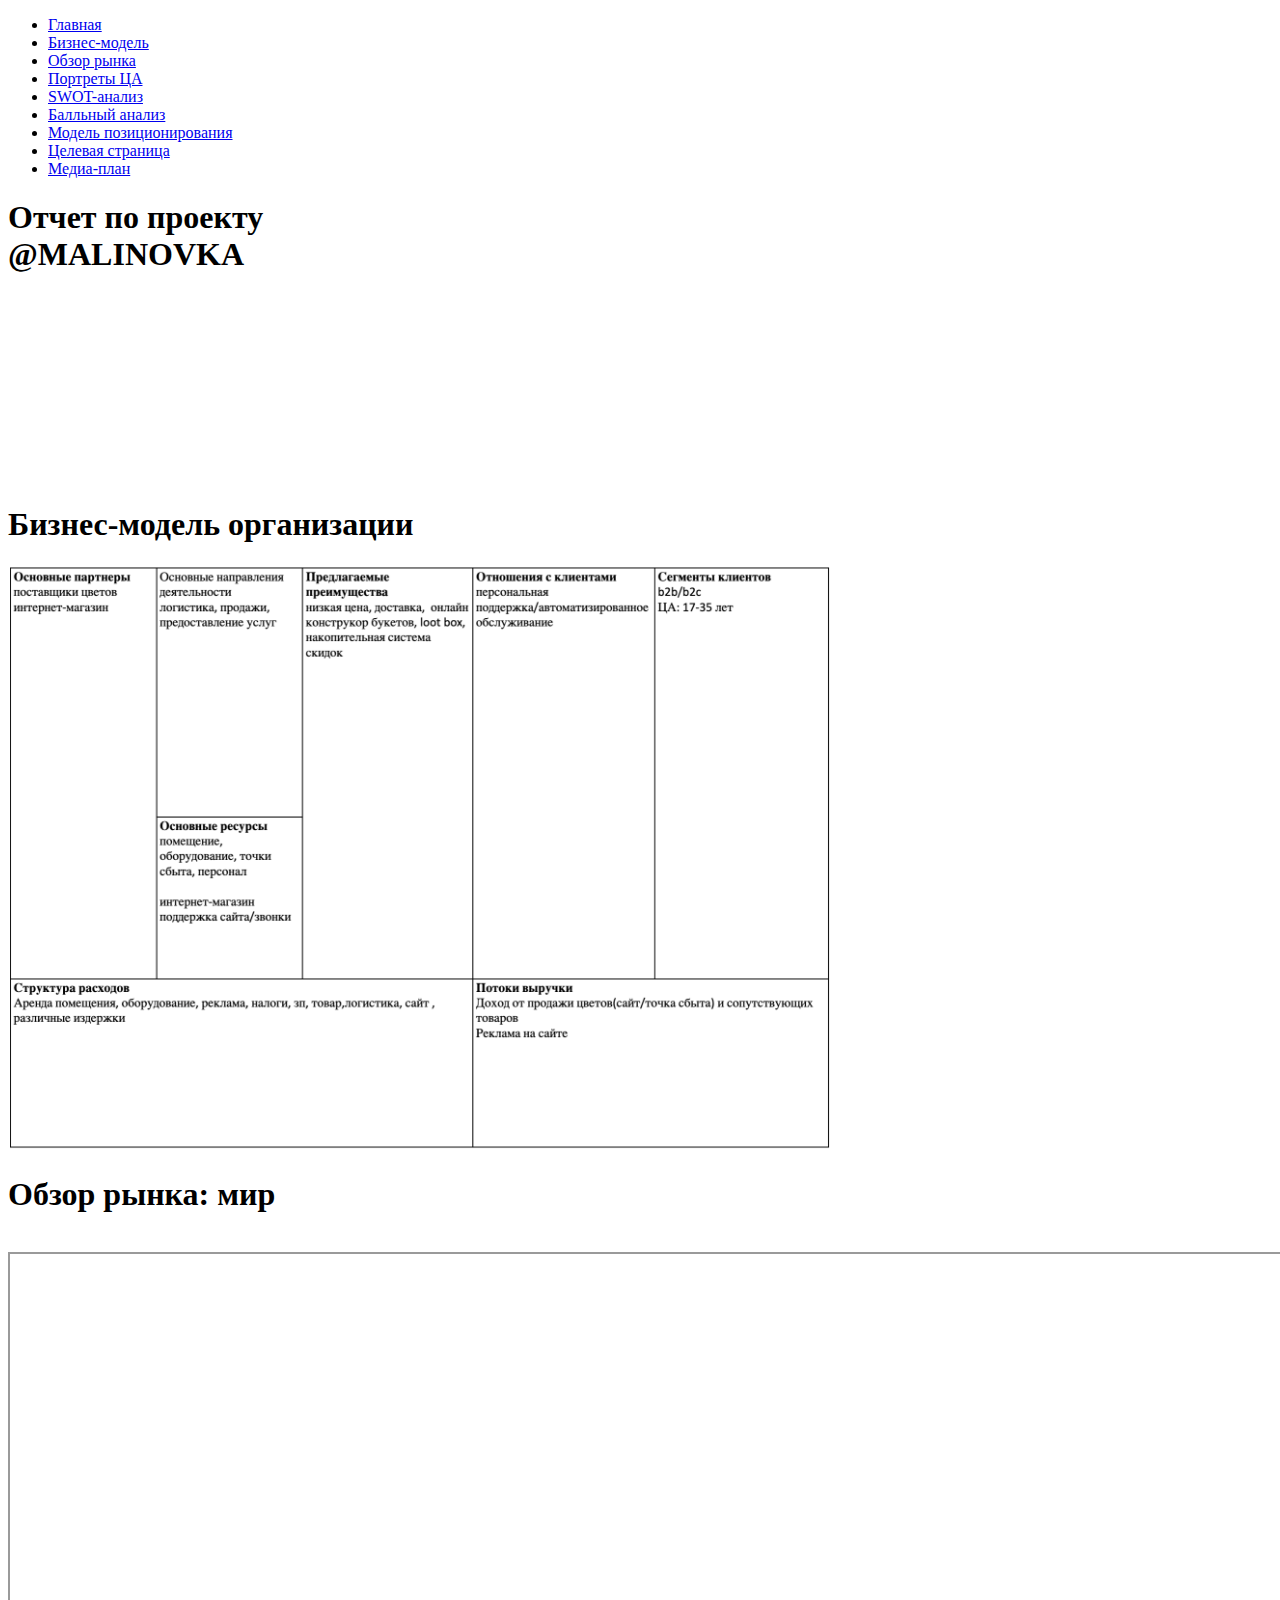
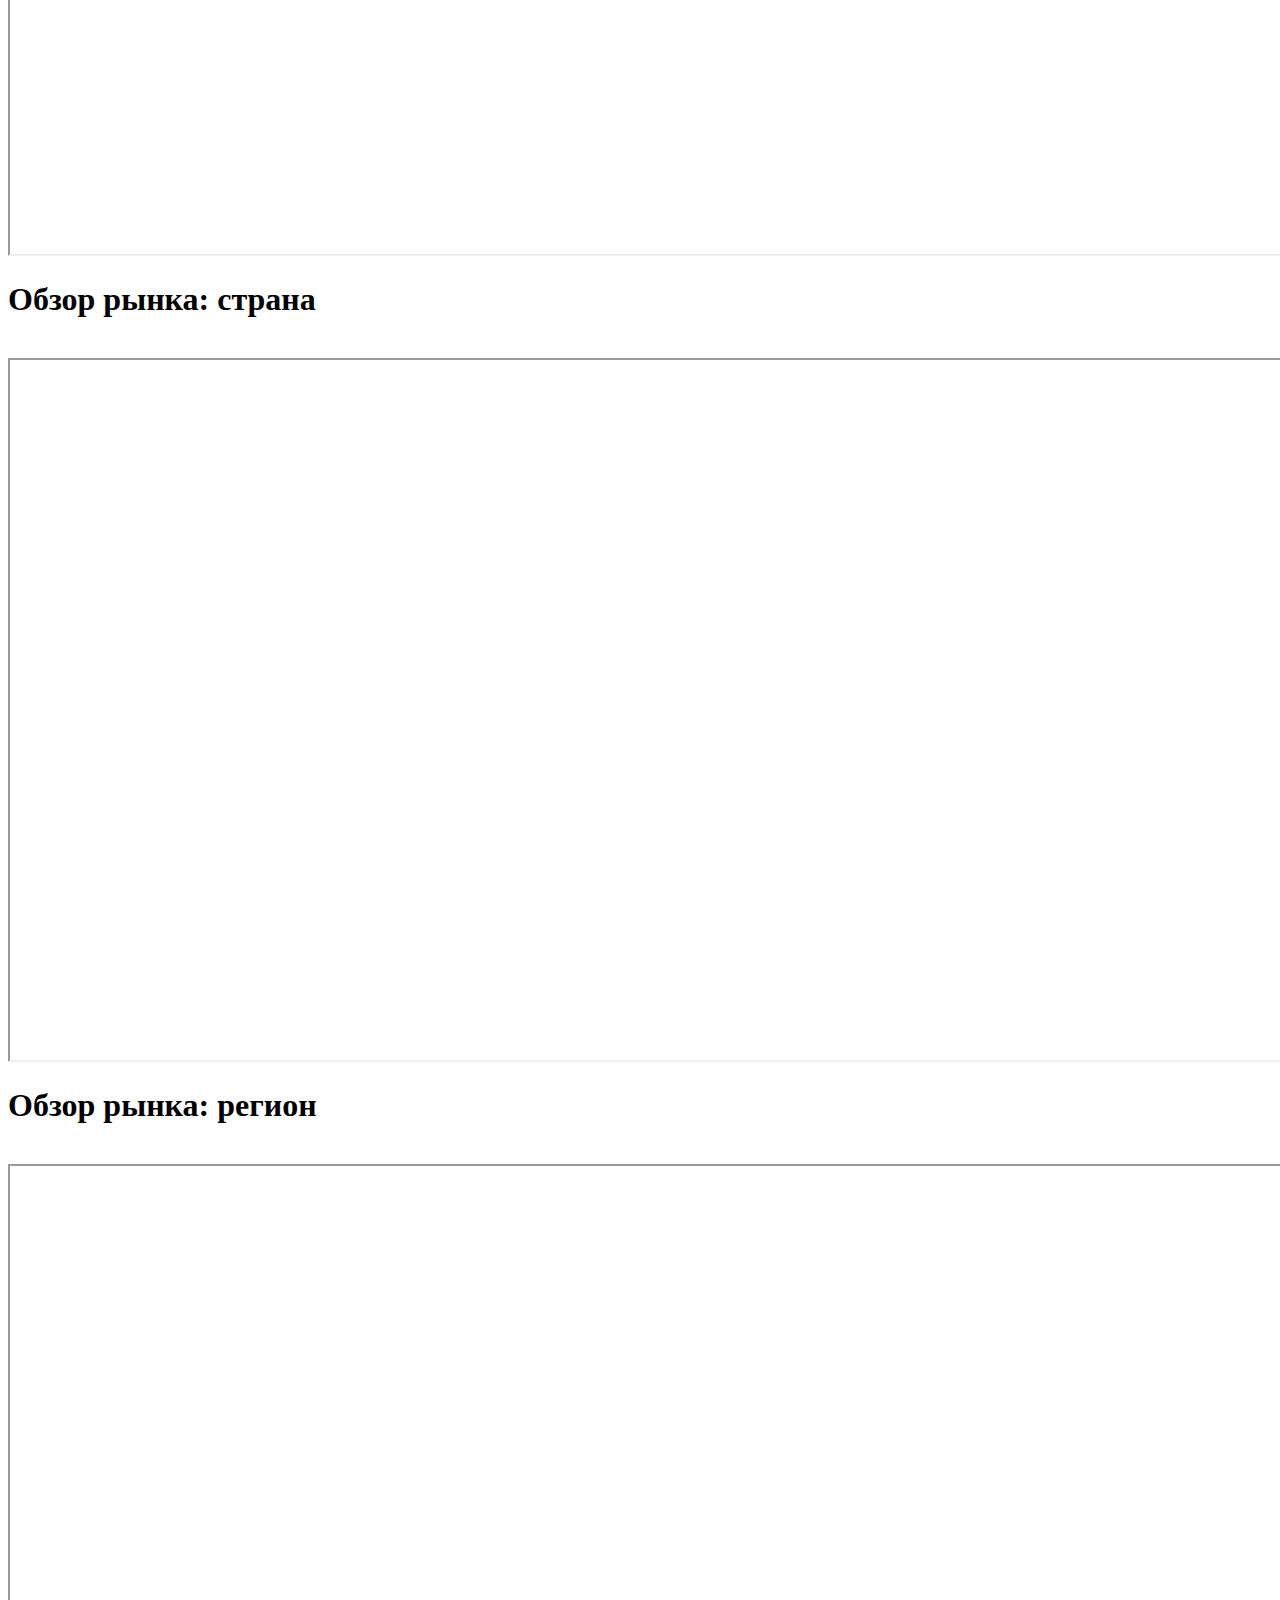
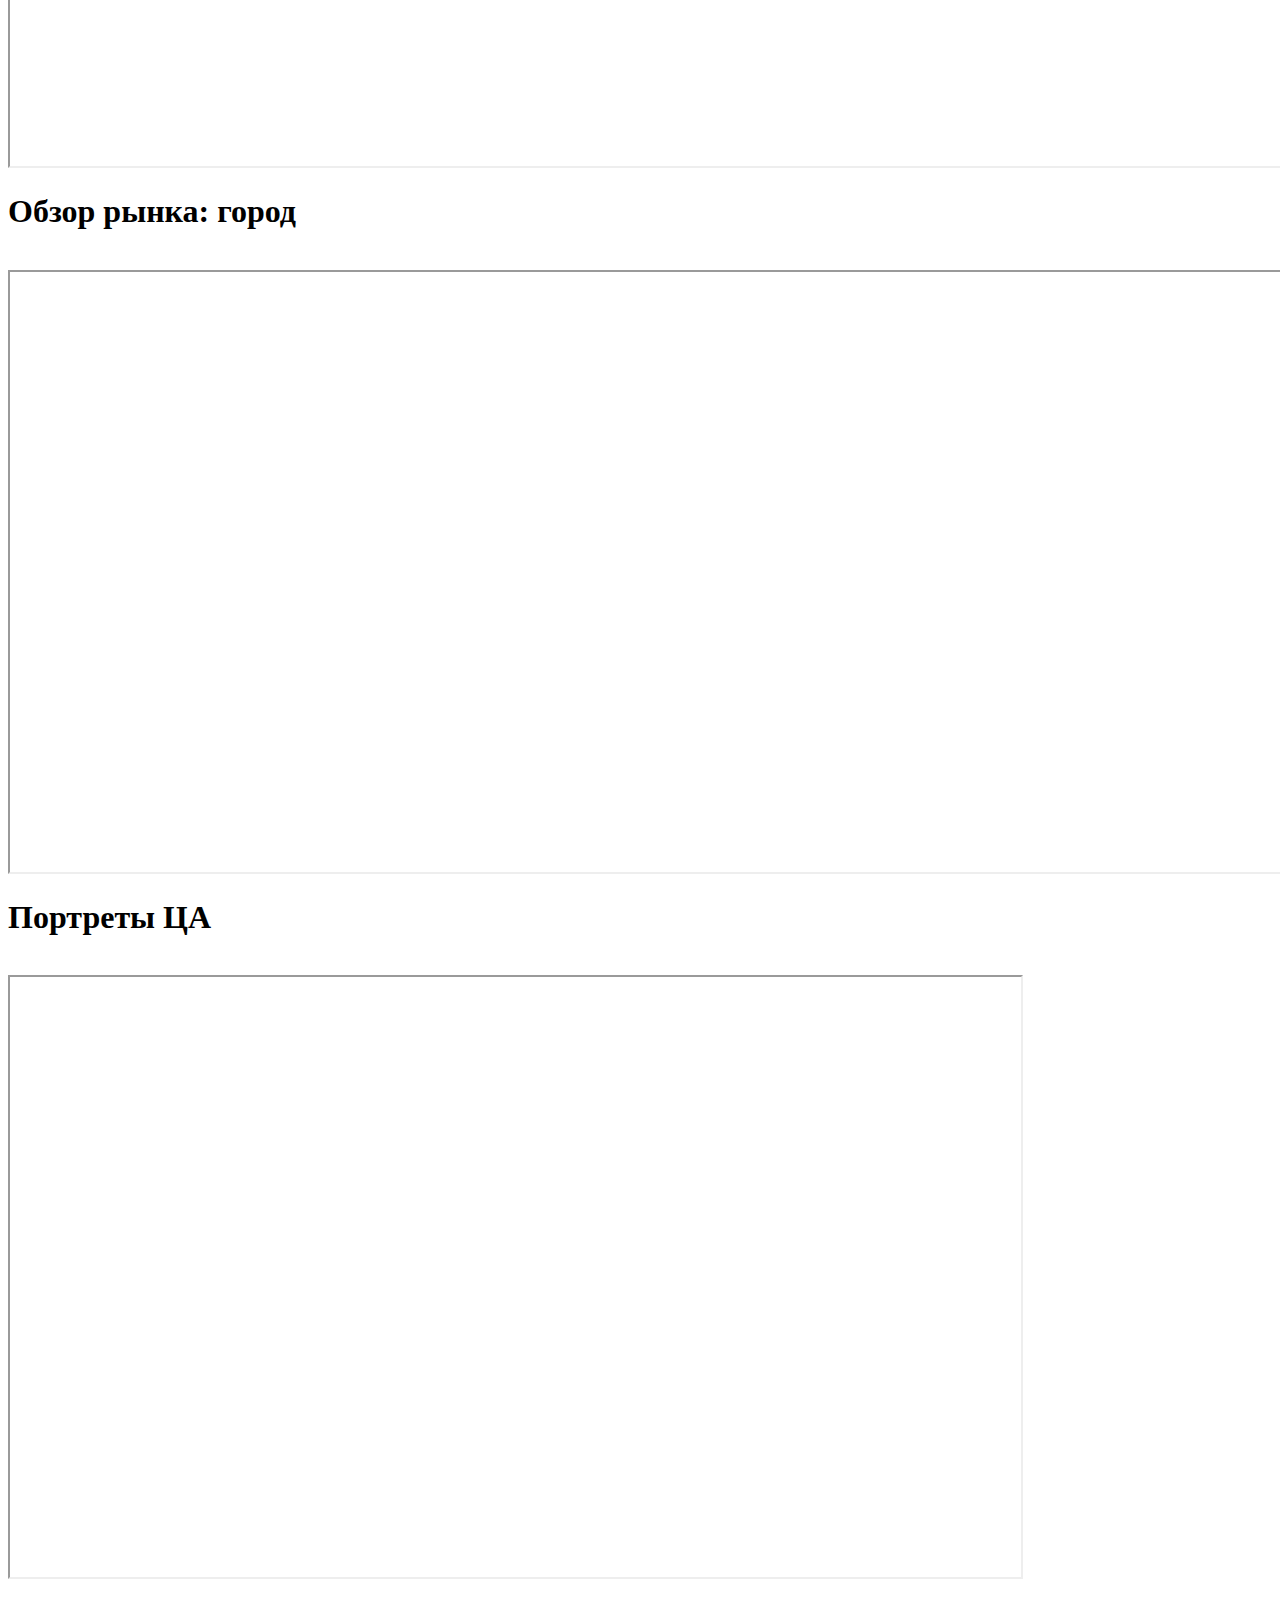
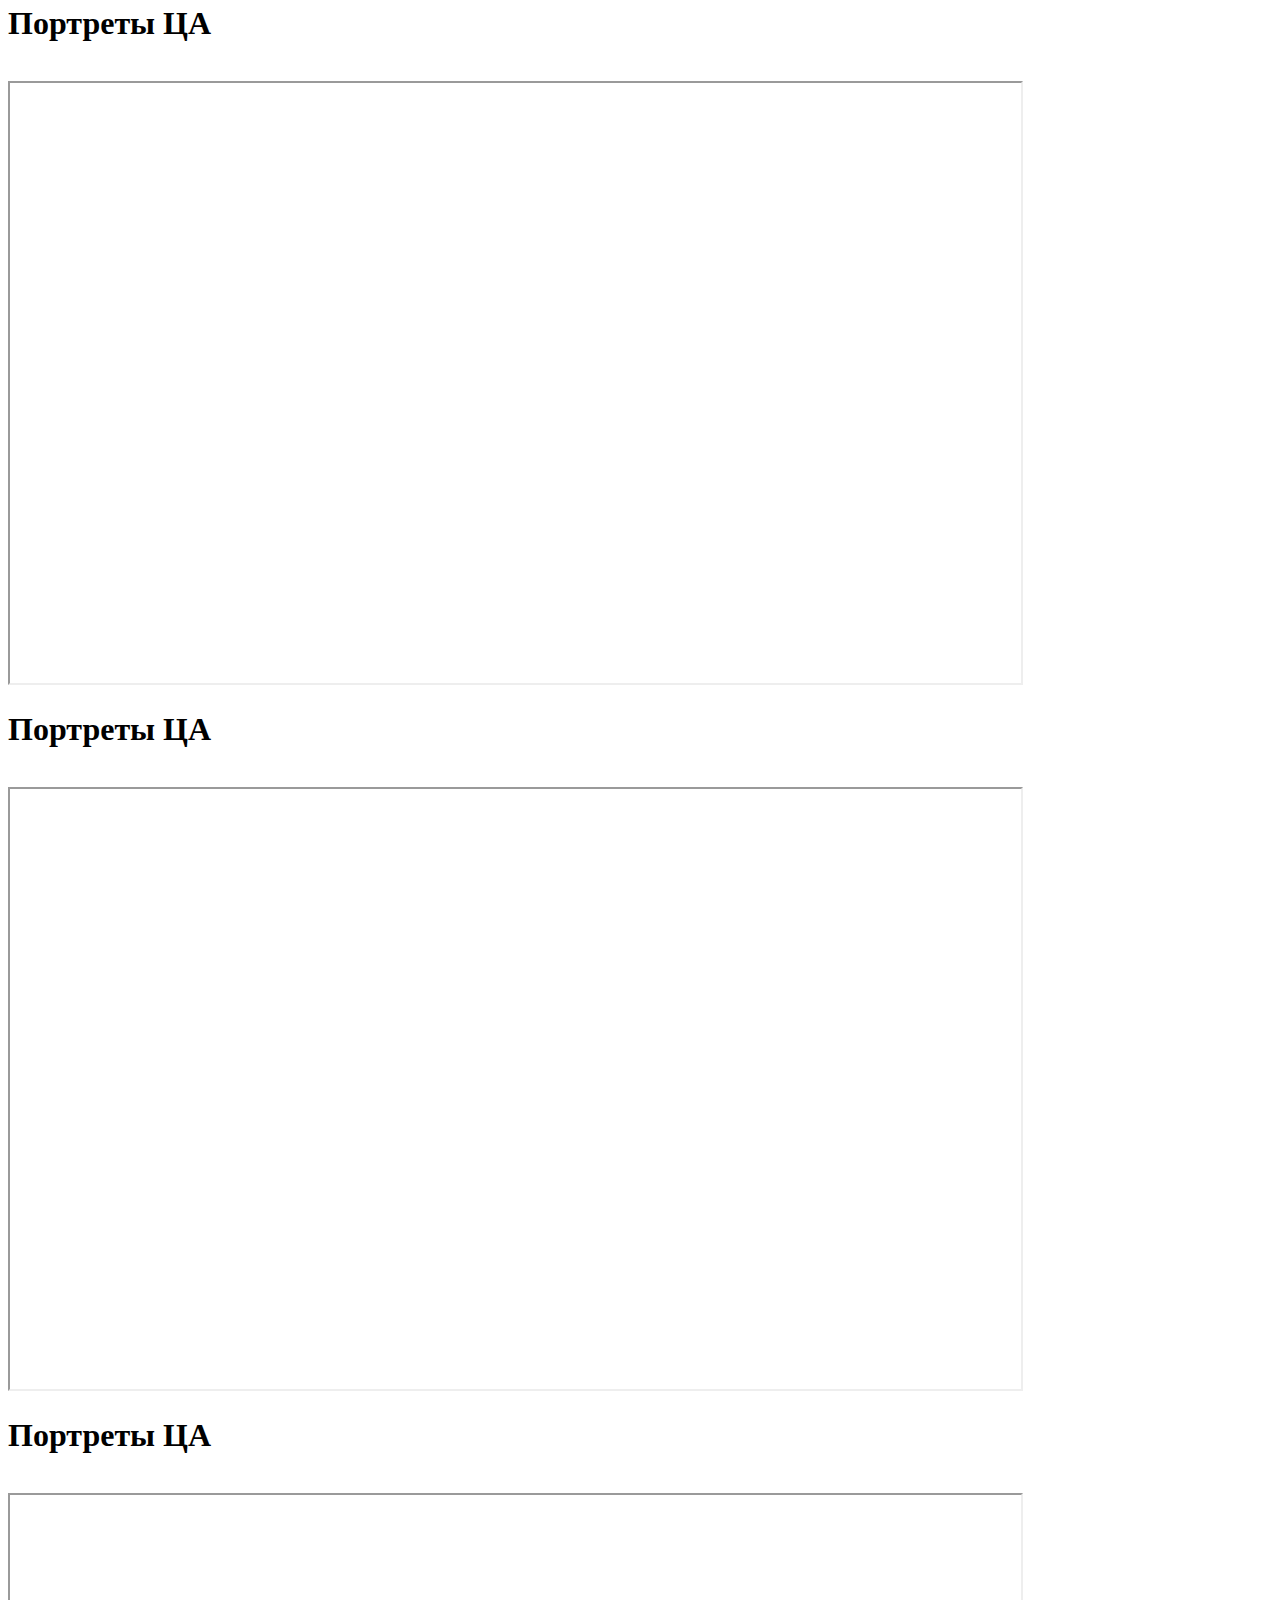
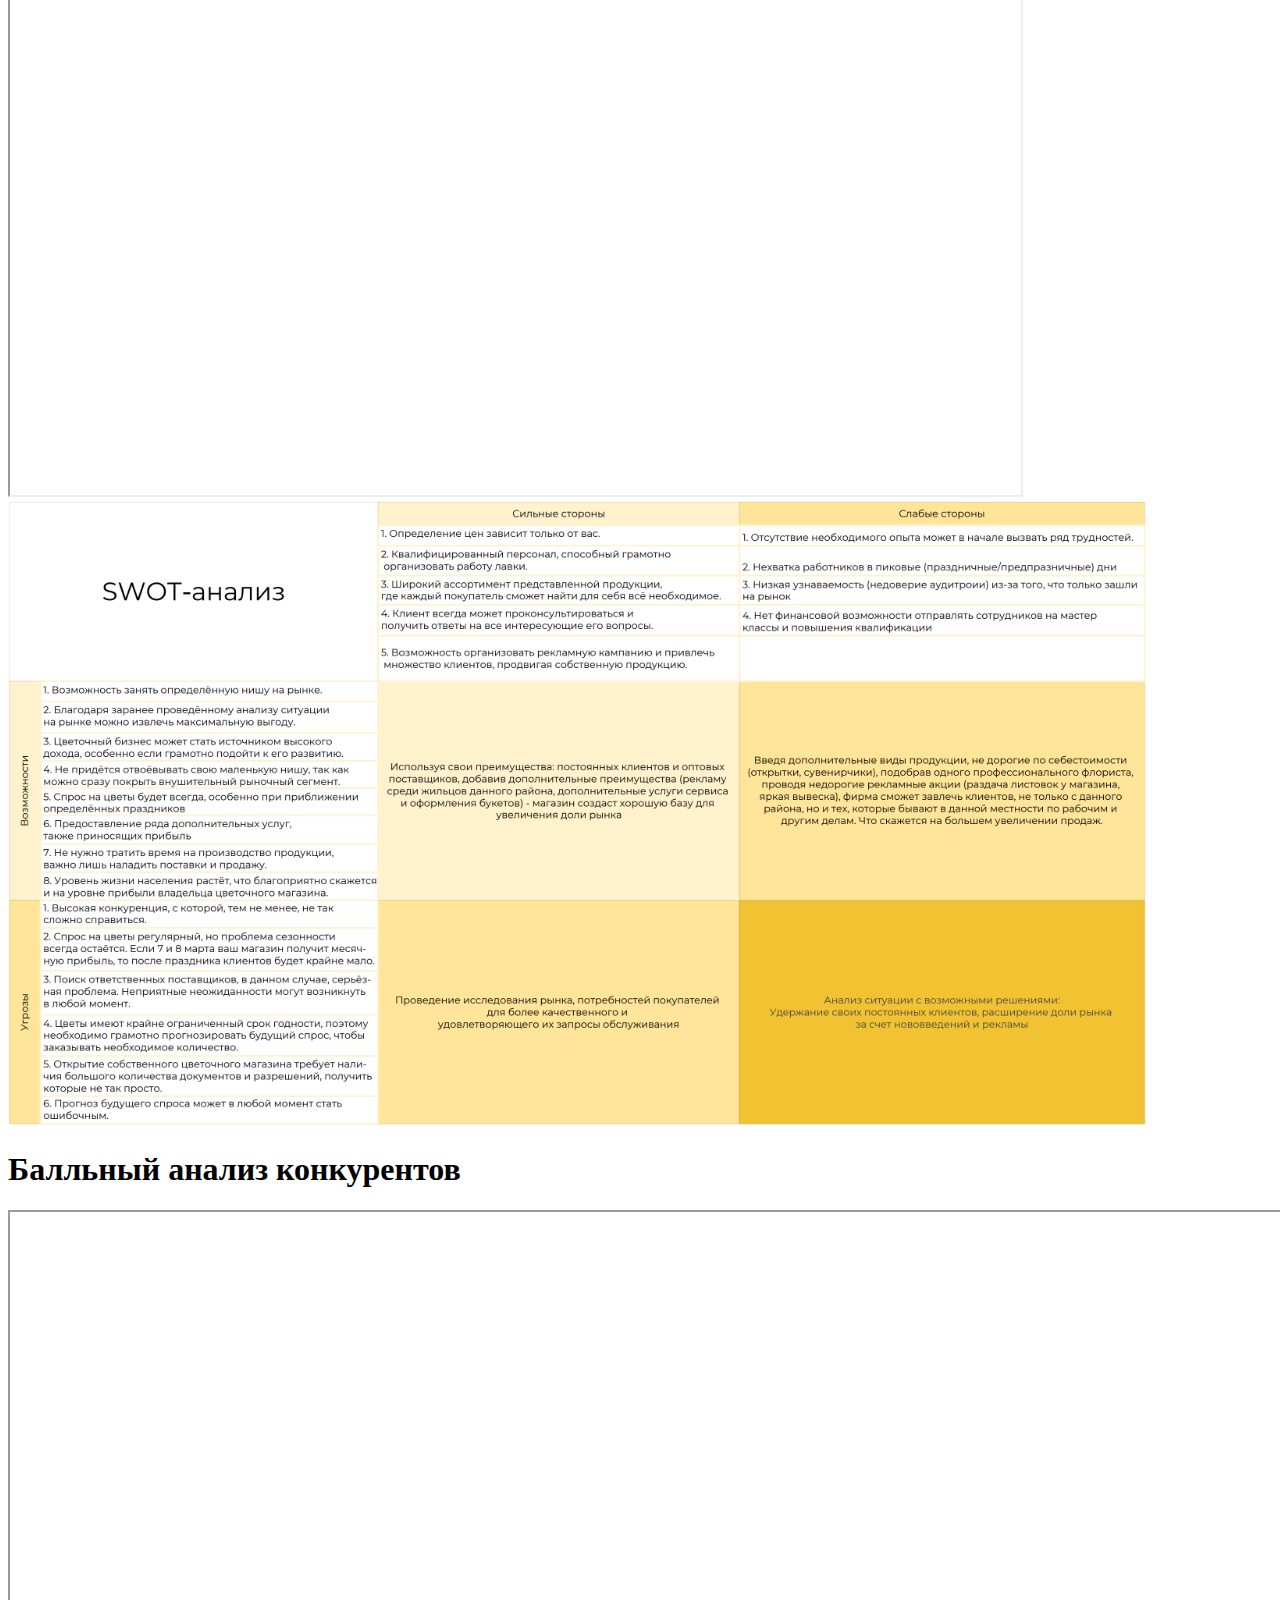
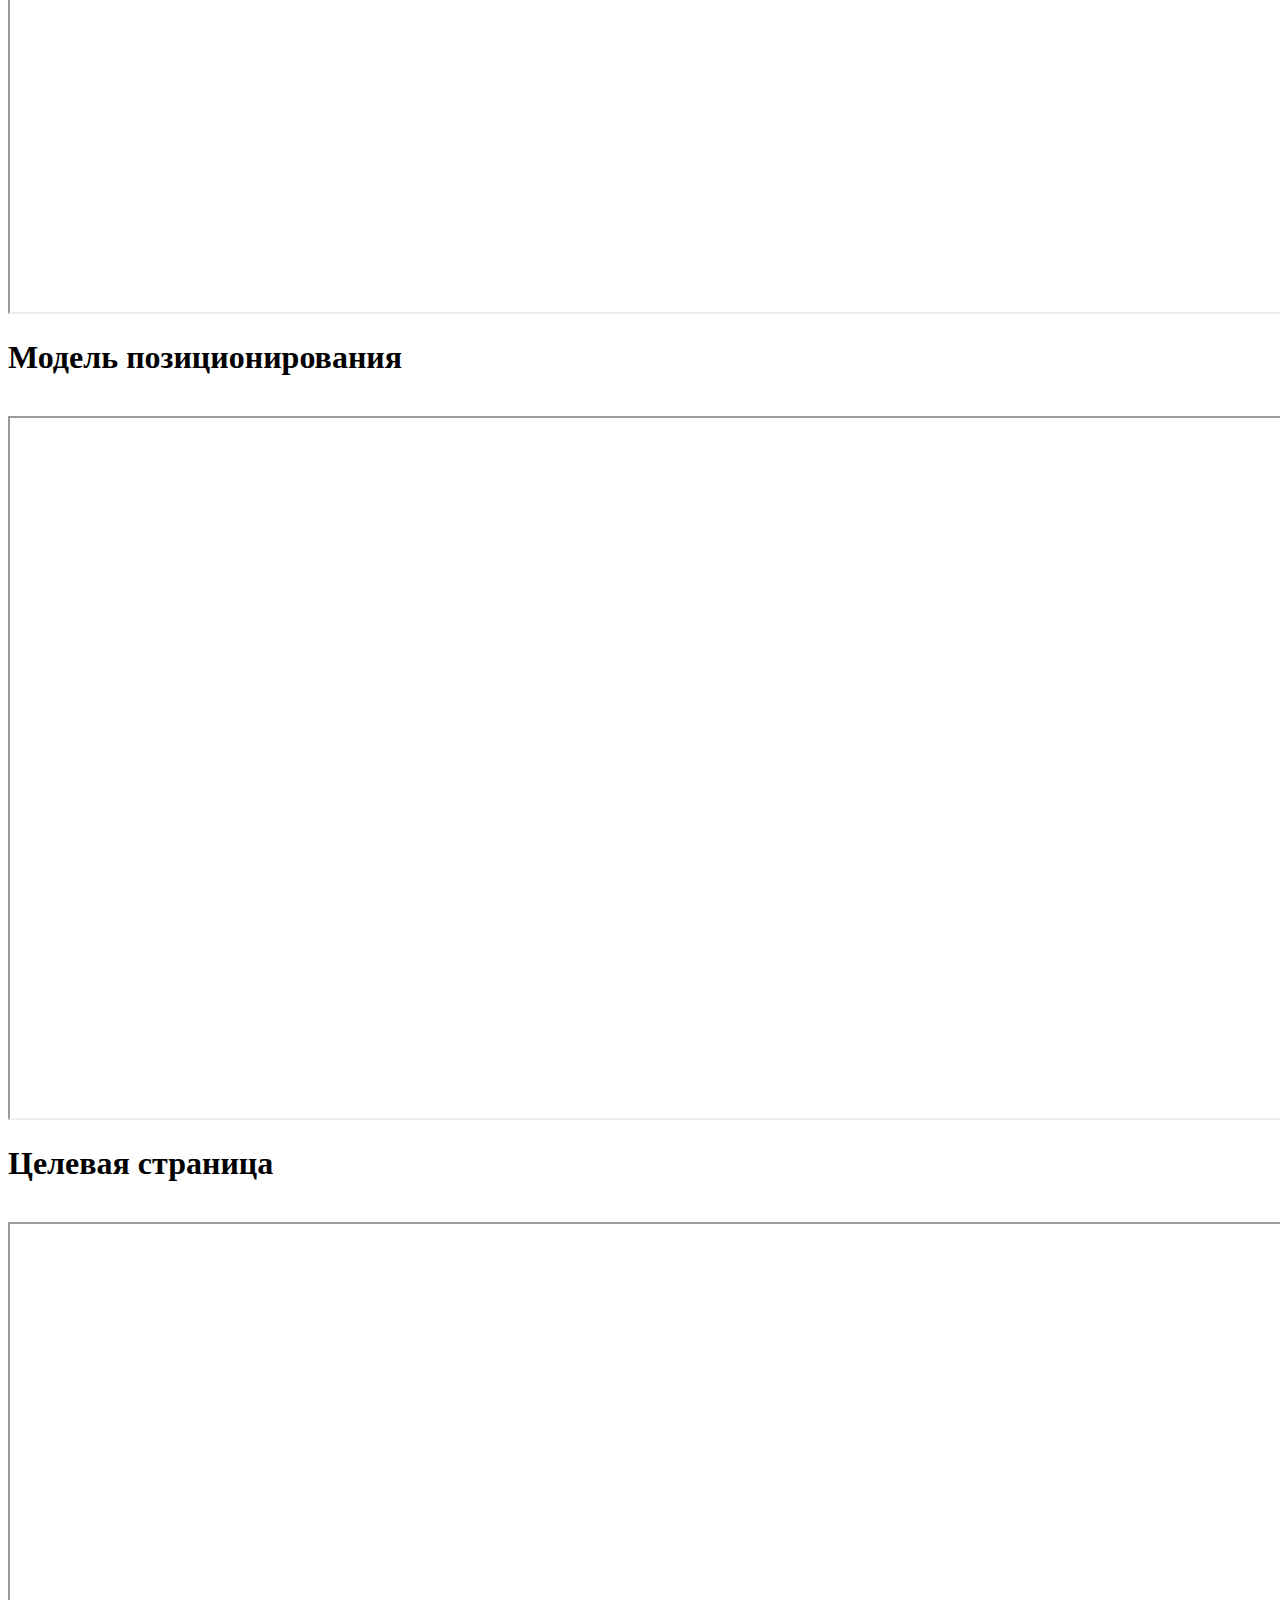
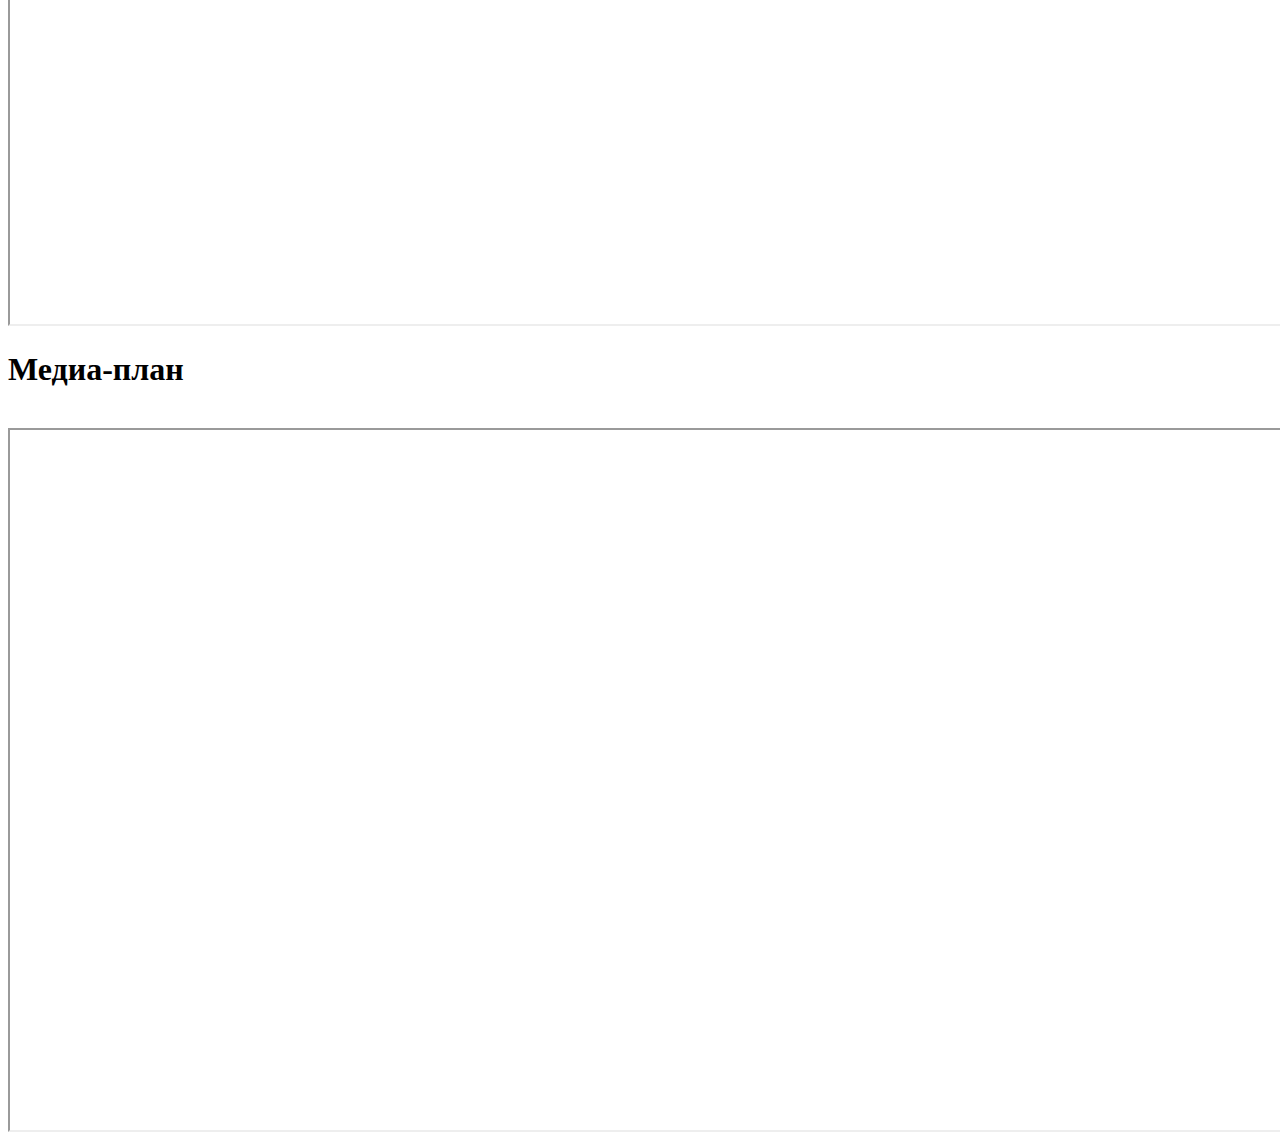
==== index.html @ f4f1f2d3 "Initial commit" ====
<!DOCTYPE html>
<html lang="en">

<head>
    <meta http-equiv="Content-Type" content="text/html; charset=utf-8" />
    <title>Презентация</title>
    <meta name="author" content="Matthew Howell" />
    <meta name="description" content="fullPage continuous scrolling demo." />
    <meta name="keywords" content="fullpage,jquery,demo,scroll,loop,continuous" />
    <meta name="Resource-type" content="Document" />
    <link rel="stylesheet" href="https://ojenya.github.io/practice/style.css">
    <link href="https://fonts.googleapis.com/css?family=Roboto&display=swap" rel="stylesheet">

    <link rel="stylesheet" type="text/css" href="https://ojenya.github.io/practice/fullPage.js-master/dist/fullpage.css" />
    <link rel="stylesheet" type="text/css" href="https://ojenya.github.io/practice/fullPage.js-master/examples/examples.css" />
</head>

<body>
    <ul id="menu">
        <li data-menuanchor="firstPage" class="active"><a href="#firstPage">Главная</a></li>
        <li data-menuanchor="secondPage"><a href="#secondPage">Бизнес-модель  </a></li>
        <li data-menuanchor="3rdPage"><a href="#3rdPage">Обзор рынка</a></li>
        <li data-menuanchor="4thPage"><a href="#4thPage">Портреты ЦА</a></li>
        <li data-menuanchor="5thPage"><a href="#5thPage">SWOT-анализ</a></li>
        <li data-menuanchor="6thPage"><a href="#6thPage">Балльный анализ</a></li>
        <li data-menuanchor="7thPage"><a href="#7thPage">Модель позиционирования</a></li>
        <li data-menuanchor="8thPage"><a href="#8thPage">Целевая страница</a></li>
        <li data-menuanchor="9thPage"><a href="#9thPage">Медиа-план</a></li>



    </ul>
    <div id="fullpage">
        <div class="section active" id="section0">
            <div class="overlay">
                <h1>Отчет по проекту <br> @MALINOVKA</h1>
            </div>

            <video data-autoplay loop muted poster="" class="fullscreen-bg__video">
                <!-- <source src="https://ojenya.github.io/practice/row.mp4" type="video/mp4"> -->
                <source src="row.mp4" type="video/mp4">

            </video>
        </div>
        <div class="section" id="section1">
            <div class="slide active" id="slide1">
                <div class="intro">
                    <br>
                    <br>
                    <h1>Бизнес-модель организации</h1>
                    <img width="65%" src="./img/biz-plan.png" alt="" srcset="">
                </div>
            </div>
        </div>
        <div class="section" id="section2">
            <div class="slide active" id="slide1">
                <div class="intro">
                    <h1>Обзор рынка: мир</h1>
                    <!-- <p><br> Изучение библиотеки “amChart” <br> создание интерактивной карты регионов России </p> -->
                    <br>
                    <iframe width="1400px" height="600px" data-src="./pdf/obzor-mir.pdf"></iframe>

                </div>
            </div>
            <div class="slide" id="slide2">
                <div class="intro">
                    <h1>Обзор рынка: страна</h1>
                    <br>
                    <iframe width="1400px" height="700px" data-src=""></iframe>

                </div>
            </div>

            <div class="slide" id="slide3">
                <div class="intro">
                    <h1>Обзор рынка: регион</h1>

                    <br>
                    <iframe width="1400px" height="600px" style="background-color: #fff;" data-src=""></iframe>

                </div>
            </div>
            <div class="slide" id="slide4">
                <div class="intro">
                    <h1>Обзор рынка: город</h1>

                    <br>
                    <iframe width="1400px" height="600px" style="background-color: #fff;" data-src=""></iframe>

                </div>
            </div>
            <!-- <div class="slide" id="slide5">
                <div class="intro">
                    <h1>Список реализованных проектов:</h1>
                    <br>
                    <br>
                    <div class="list">
                        <p>1) Создание нтерактивной карты России</p>
                        <br>

                        <p>2) Верстка сайта Architect Reality с parallax-эффектом и поблочным скролом</p>
                        <br>

                        <p>3) Верстка сайта Authentica Club и реализация модуля модуля получения и обработки данных для авторизации</p>
                        <br>

                        <p>4) Верстка сайта Authentica Club и реализация модуля модуля получения и обработки данных для авторизации с использовнием библиотеки React</p>
                        <br>

                        <p>5) Адаптивная верстка сайта для АО Корпарация Развития Иркутской Области. Страницы «Контакты», «Новости», «Выбранная новость», «Институты», «Выбранный институт», «Выбранный институт/Услуги», «Выбранная услуга с раскрытыми списками»,
                            «Выбранная услуга с описанием», «Услуги».</p>

                    </div>


                    <br>

                </div>
            </div> -->


        </div>


        <div class="section" id="section3">
            <div class="slide active" id="slide1">
                <div class="intro">

                    <h1>Портреты ЦА</h1>
                    <br>
                    <iframe width="80%" height="600px" data-src="./p1.html"></iframe>


                </div>
            </div>
            <div class="slide" id="slide2">
                <div class="intro">
                    <h1>Портреты ЦА</h1>
                    <br>
                    <iframe width="80%" height="600px" data-src="./p2.html"></iframe>

                </div>
            </div>

            <div class="slide" id="slide3">
                <div class="intro">
                    <h1>Портреты ЦА</h1>
                    <br>
                    <iframe width="80%" height="600px" data-src="./p3.html"></iframe>
                </div>
            </div>
            <div class="slide" id="slide4">
                <div class="intro">
                    <h1>Портреты ЦА</h1>
                    <br>
                    <iframe width="80%" height="600px" data-src="./p4.html"></iframe>


                    <!-- <iframe width="1400px" height="600px" style="background-color: #fff;" data-src="https://ojenya.github.io/Krio/institutes.html"></iframe> -->

                </div>
            </div>



        </div>



        <div class="section" id="section4">
            <div class="intro">
                <!-- <iframe width="100%" height="600px" data-src="/img/swot.png"></iframe> -->

                <img class="swot" src="/img/swot.png" width="90%" alt="" srcset="">
            </div>
        </div>
        <div class="section" id="section5">
            <div class="intro">
                <h1>Балльный анализ конкурентов</h1>

                <iframe width="1400px" height="700px" data-src="./pdf/ball.pdf"></iframe>


            </div>
        </div>
        <div class="section " id="section6">
            <div class="intro">
                <h1>Модель позиционирования</h1>
                <br>
                <iframe width="1400px" height="700px" style="background-color: #fff;" data-src="./pdf/pozic.pdf"></iframe>


            </div>
        </div>
        <div class="section" id="section7">
            <div class="slide active" id="slide1">
                <div class="intro">
                    <h1>Целевая страница</h1>
                    <br>
                    <iframe width="1400px" height="700px" data-src="https://ojenya.github.io/irktulpan/"></iframe>


                </div>
            </div>
        </div>
        <div class="section" id="section8">
            <div class="slide active" id="slide1">
                <div class="intro">
                    <h1>Медиа-план</h1>
                    <br>
                    <iframe width="1400px" height="700px" data-src=""></iframe>

                </div>
            </div>
        </div>

    </div>

    <script type="text/javascript" src="https://ojenya.github.io/practice/fullPage.js-master/dist/fullpage.js"></script>
    <script type="text/javascript" src="https://ojenya.github.io/practice/fullPage.js-master/examples/examples.js"></script>
    <script type="text/javascript">
        var myFullpage = new fullpage('#fullpage', {
            sectionsColor: ['#fff', '#fff', '#fff', '#fff', '#fff', '#fff', '#fff', '#fff', '#fff'],
            anchors: ['firstPage', 'secondPage', '3rdPage', '4thPage', '5thPage', '6thPage', '7thPage', '8thPage', '9thPage'],
            menu: '#menu',
            lazyLoad: true
        });
    </script>
</body>

</html>
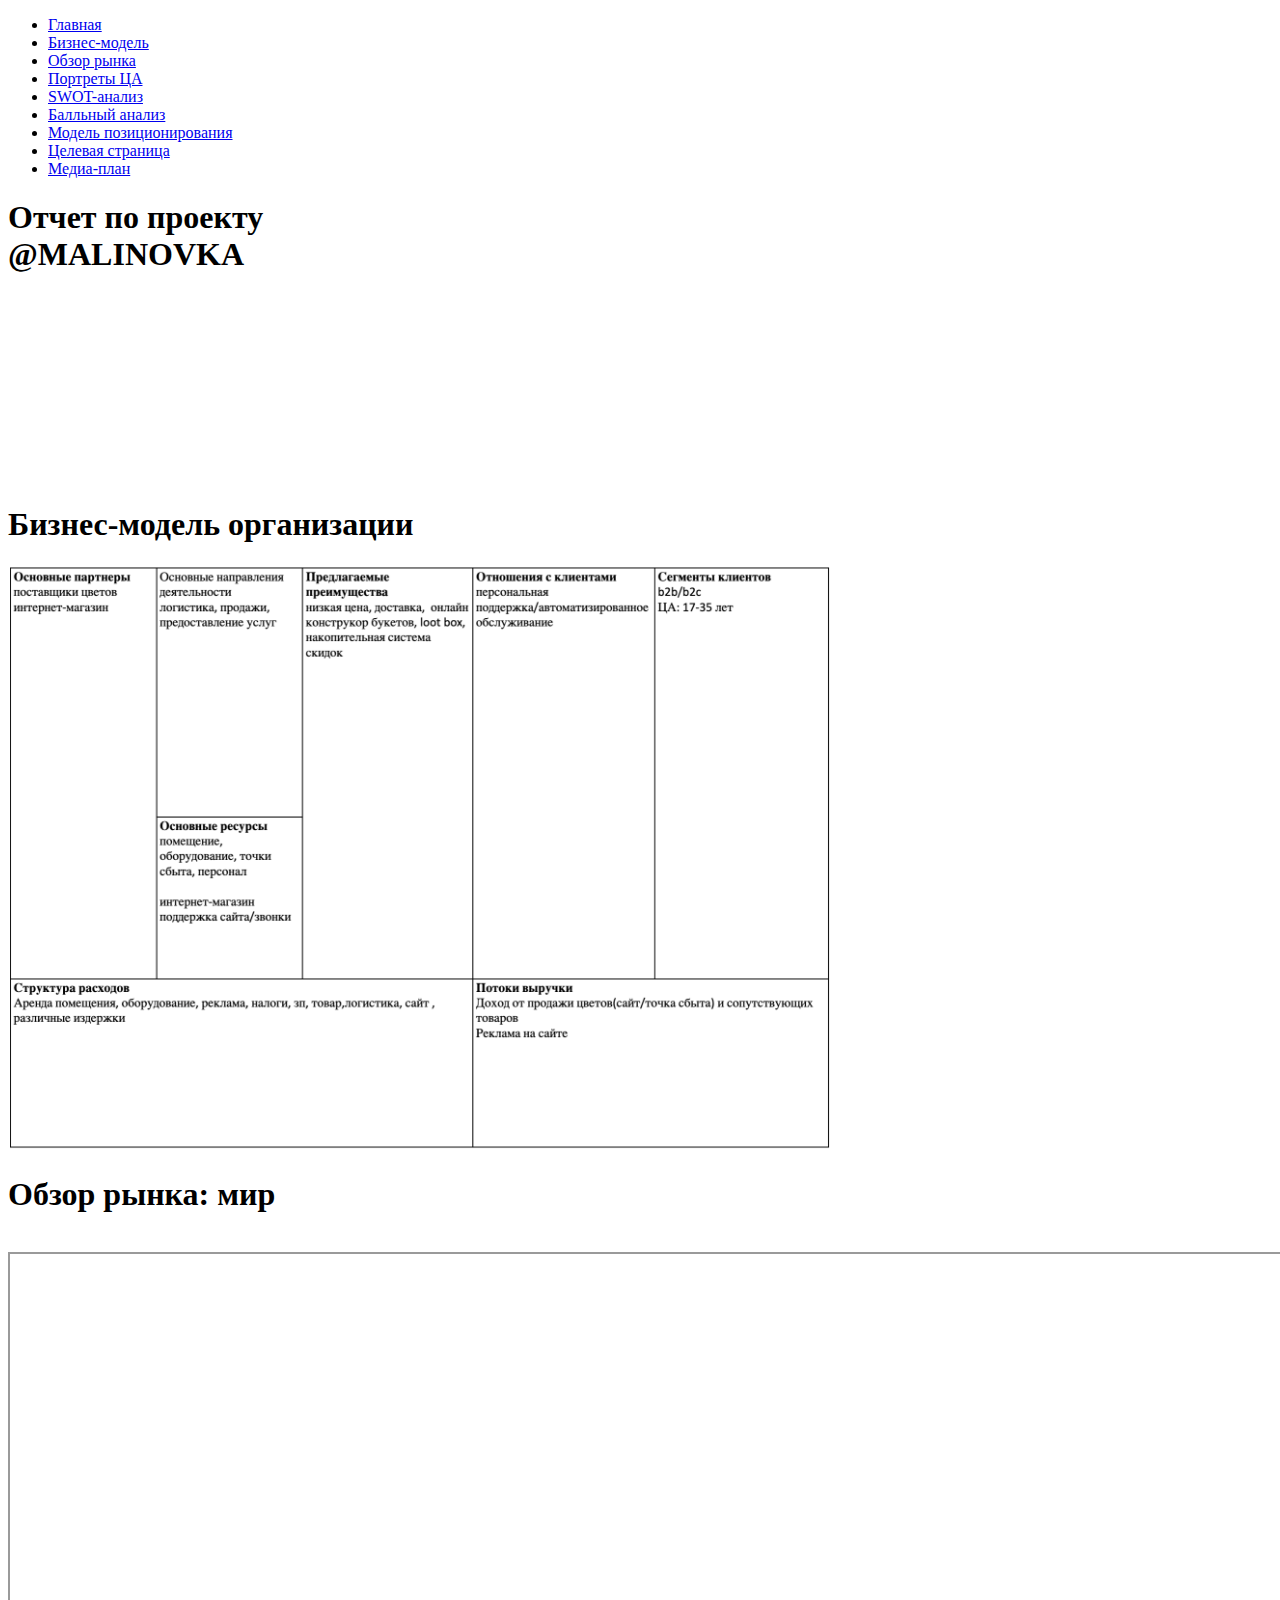
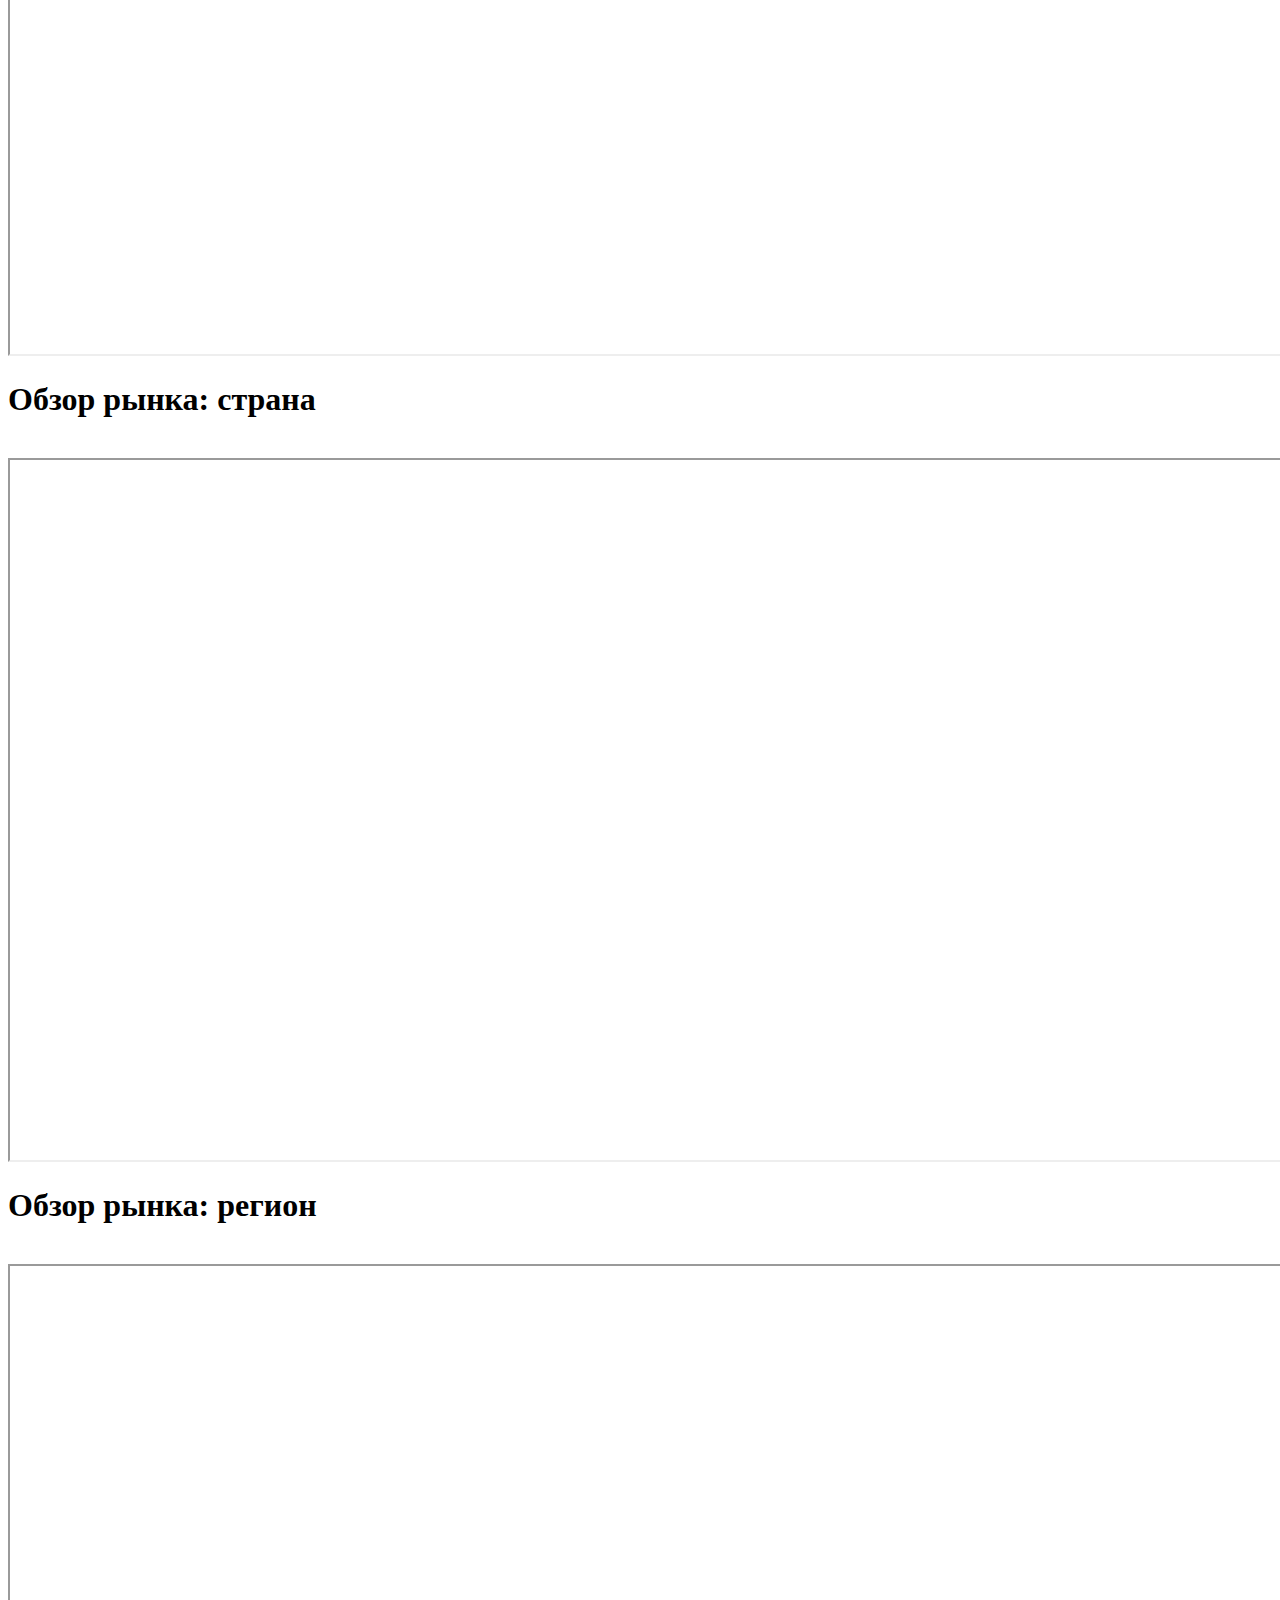
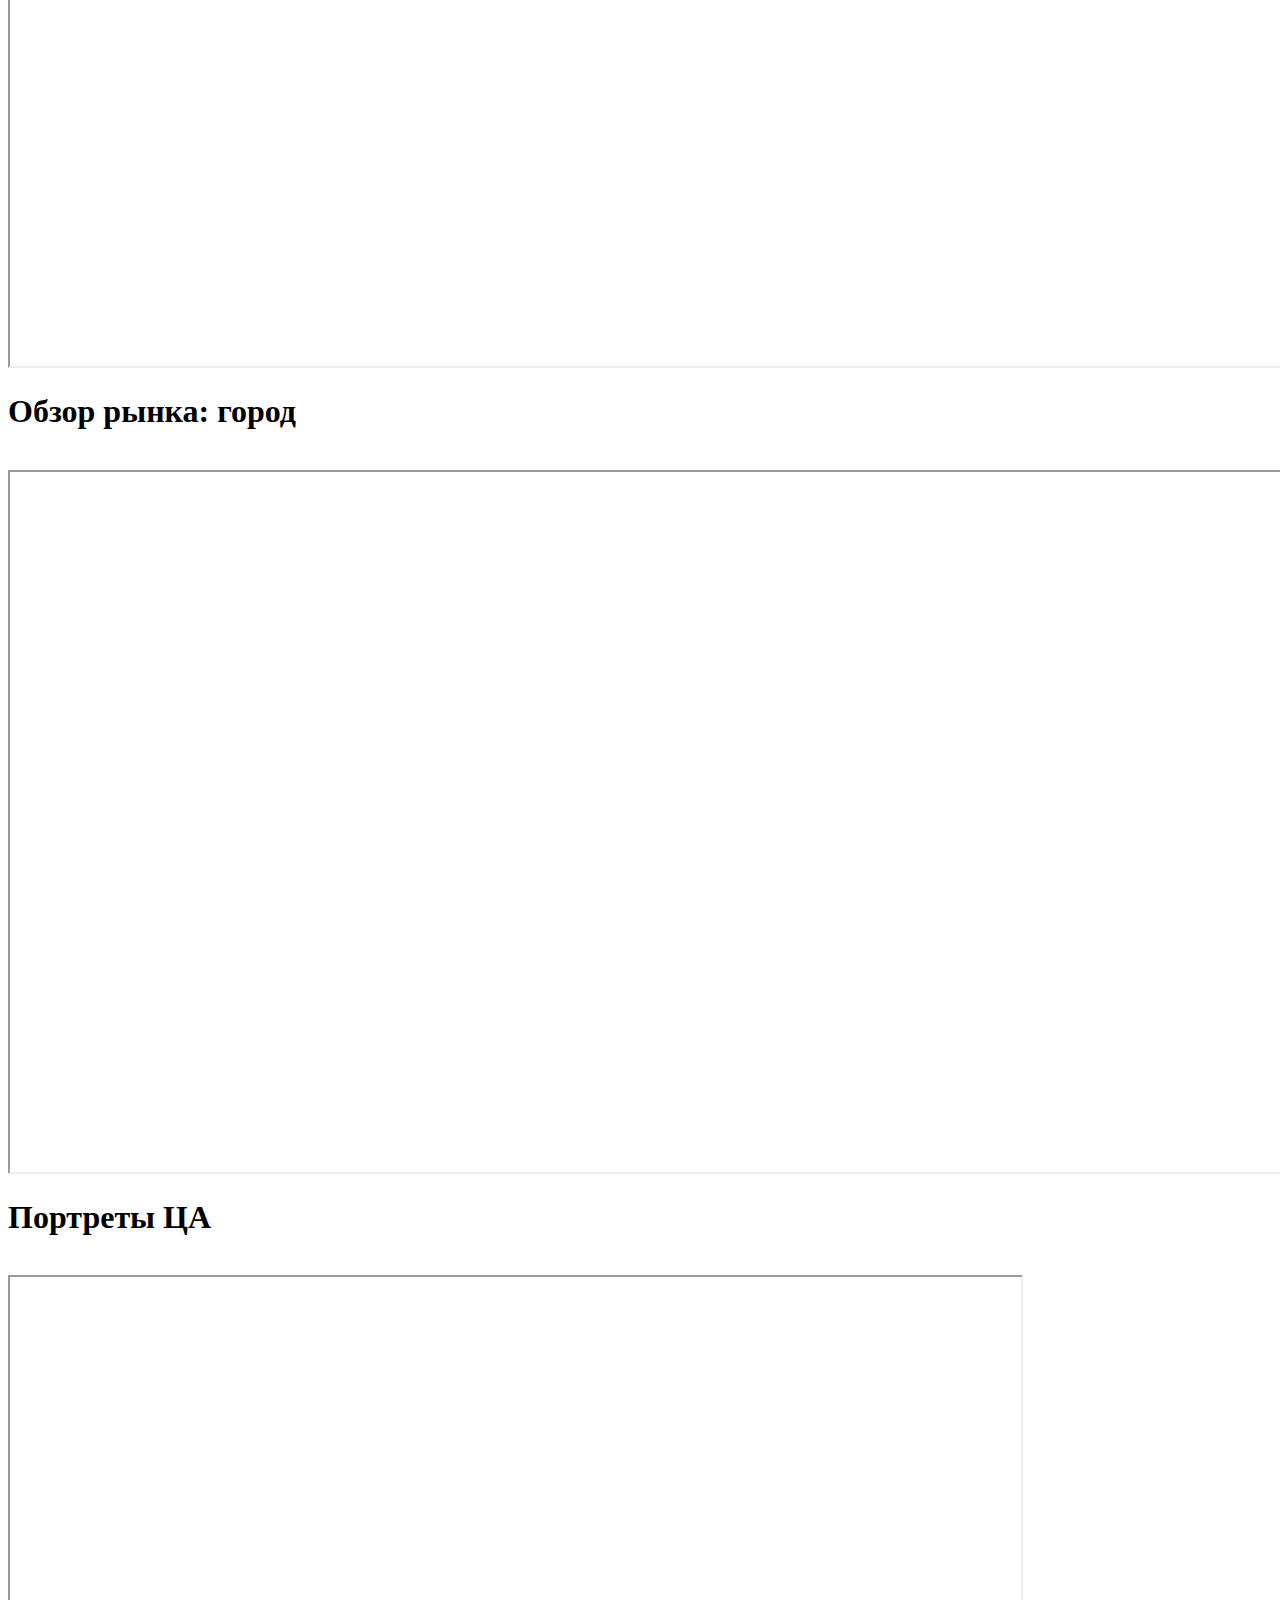
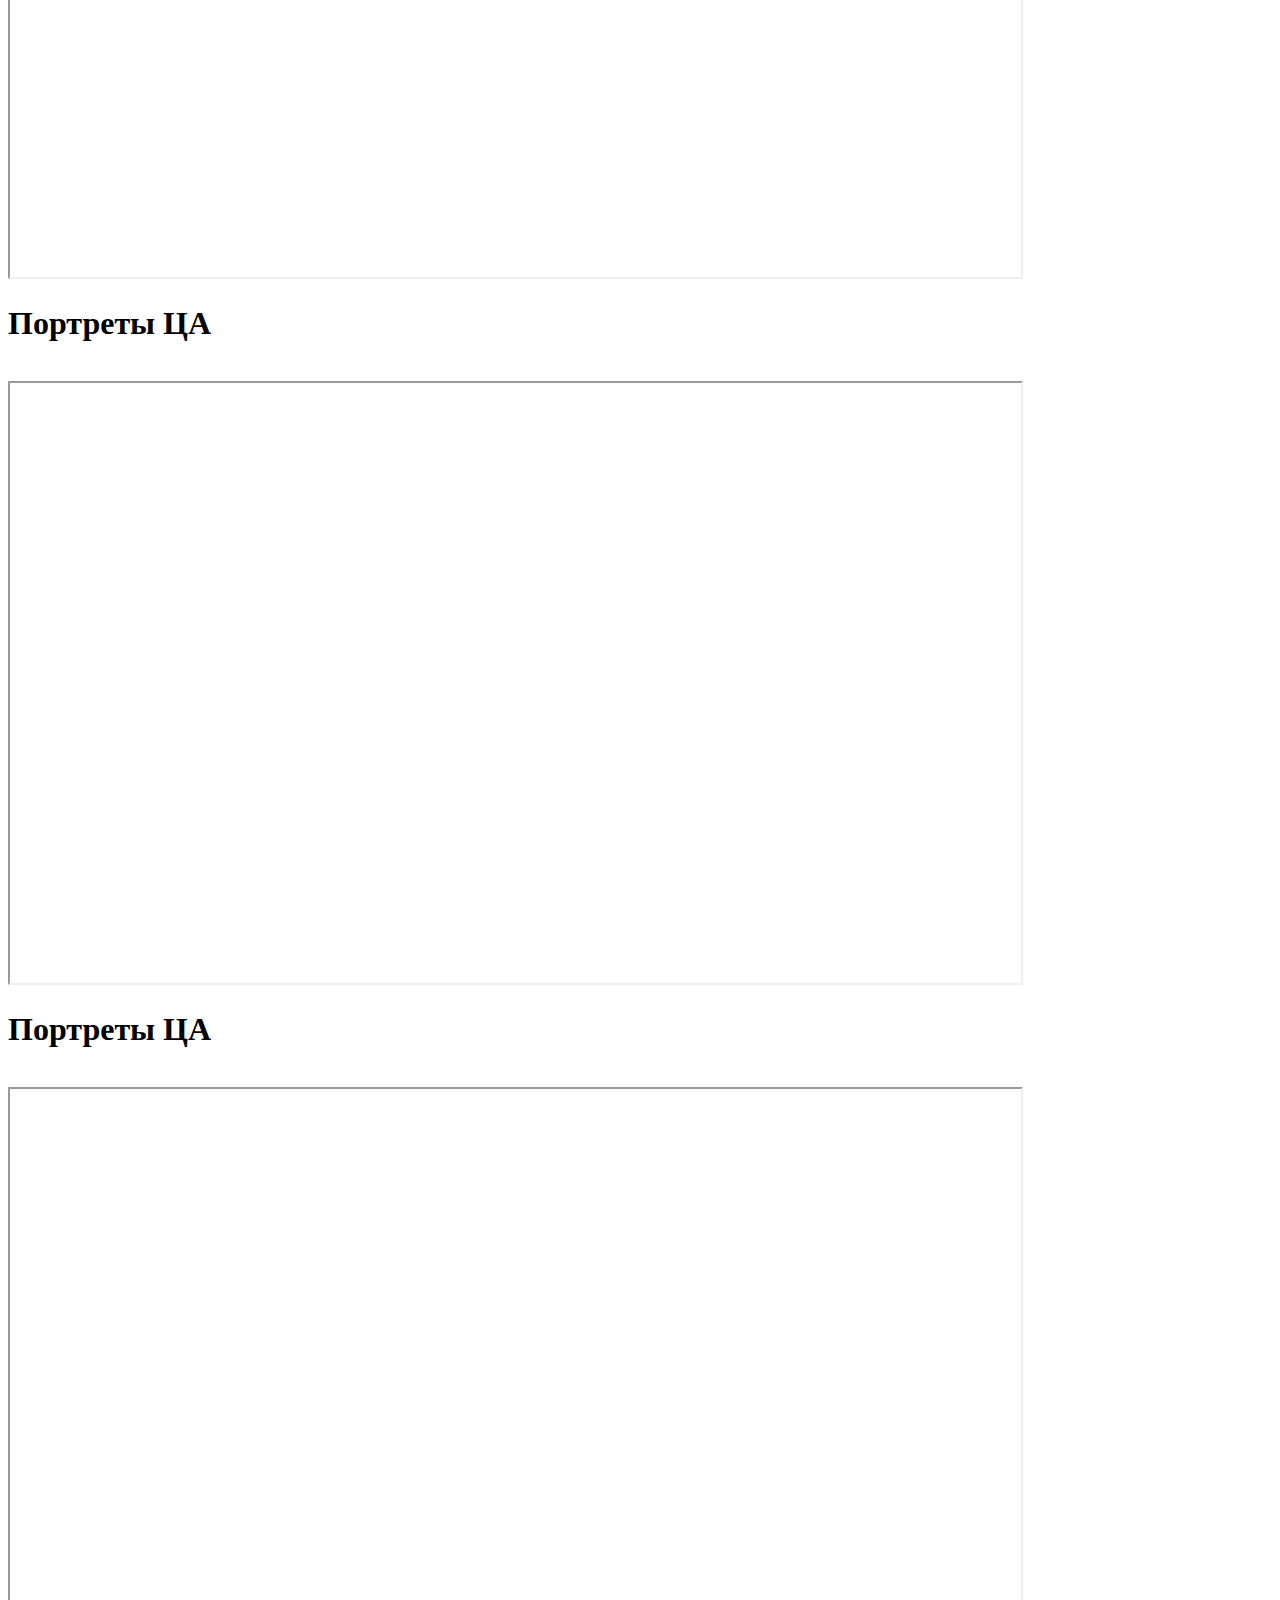
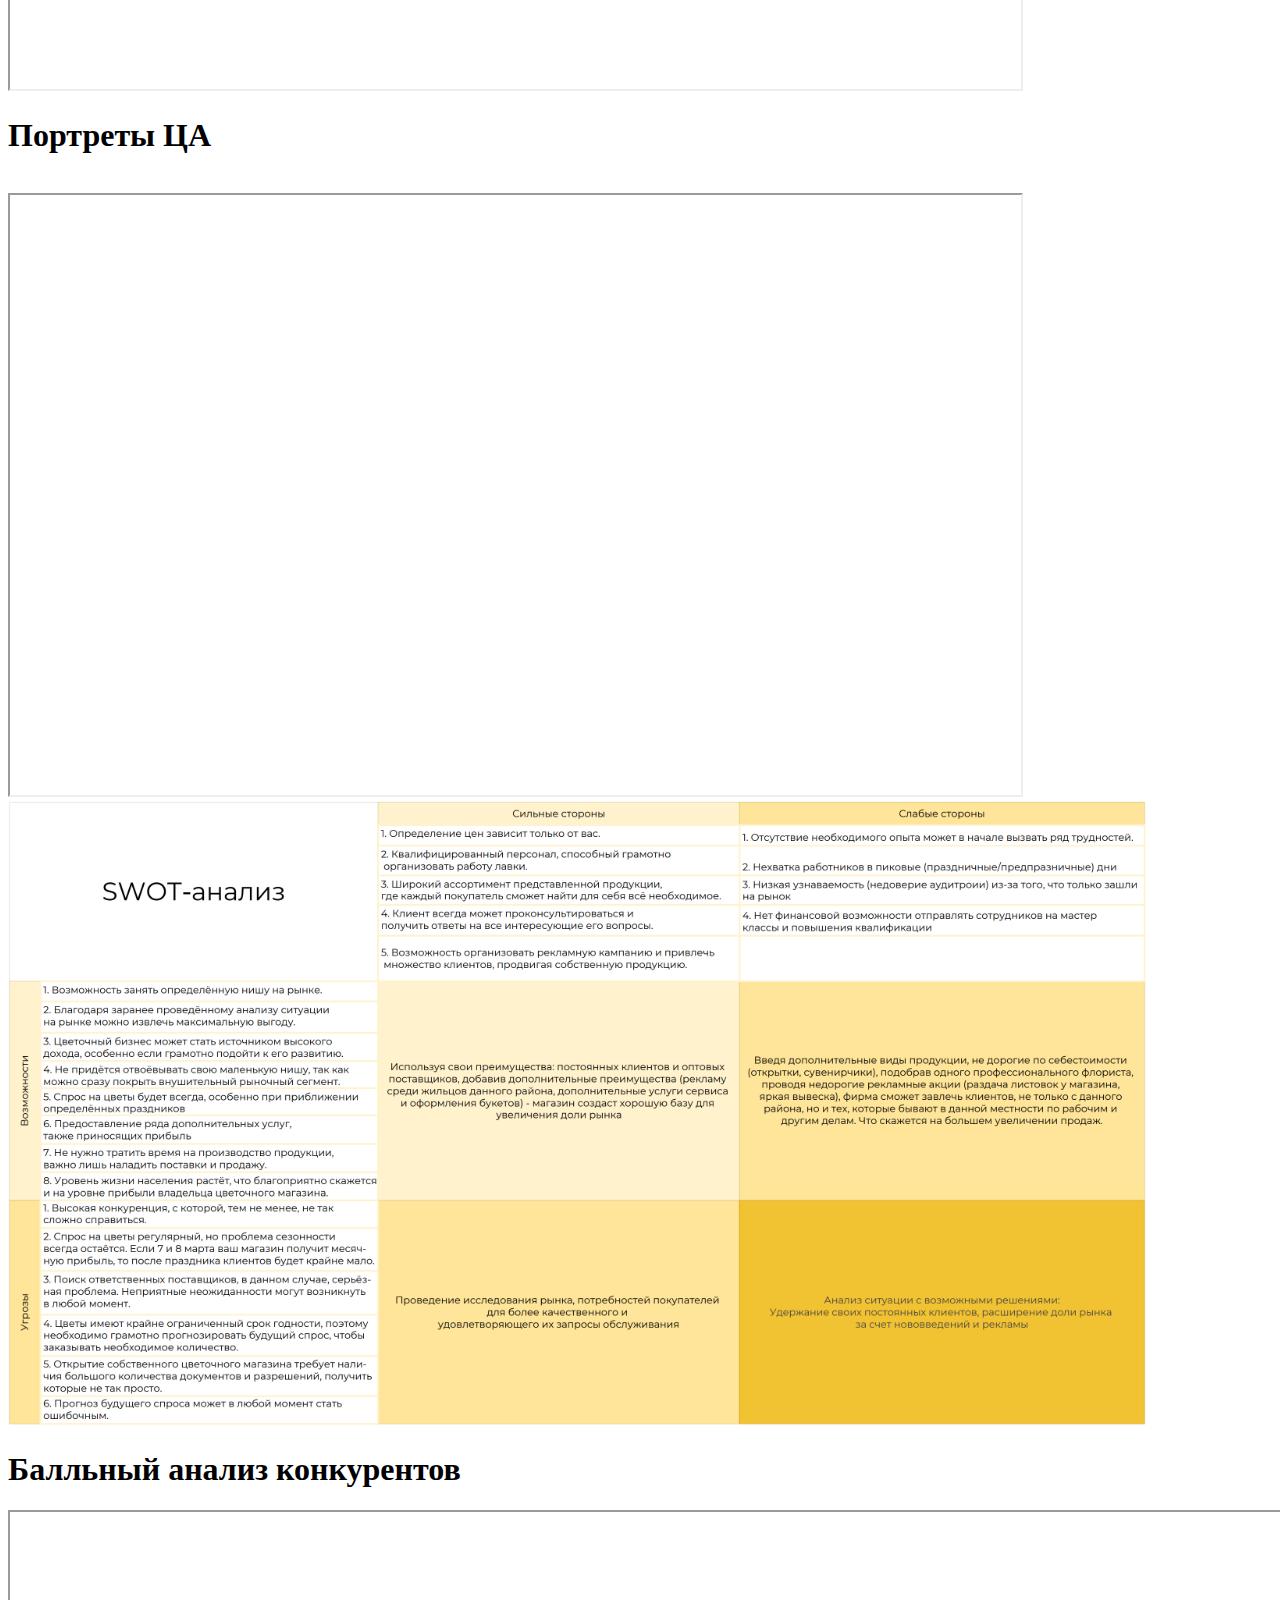
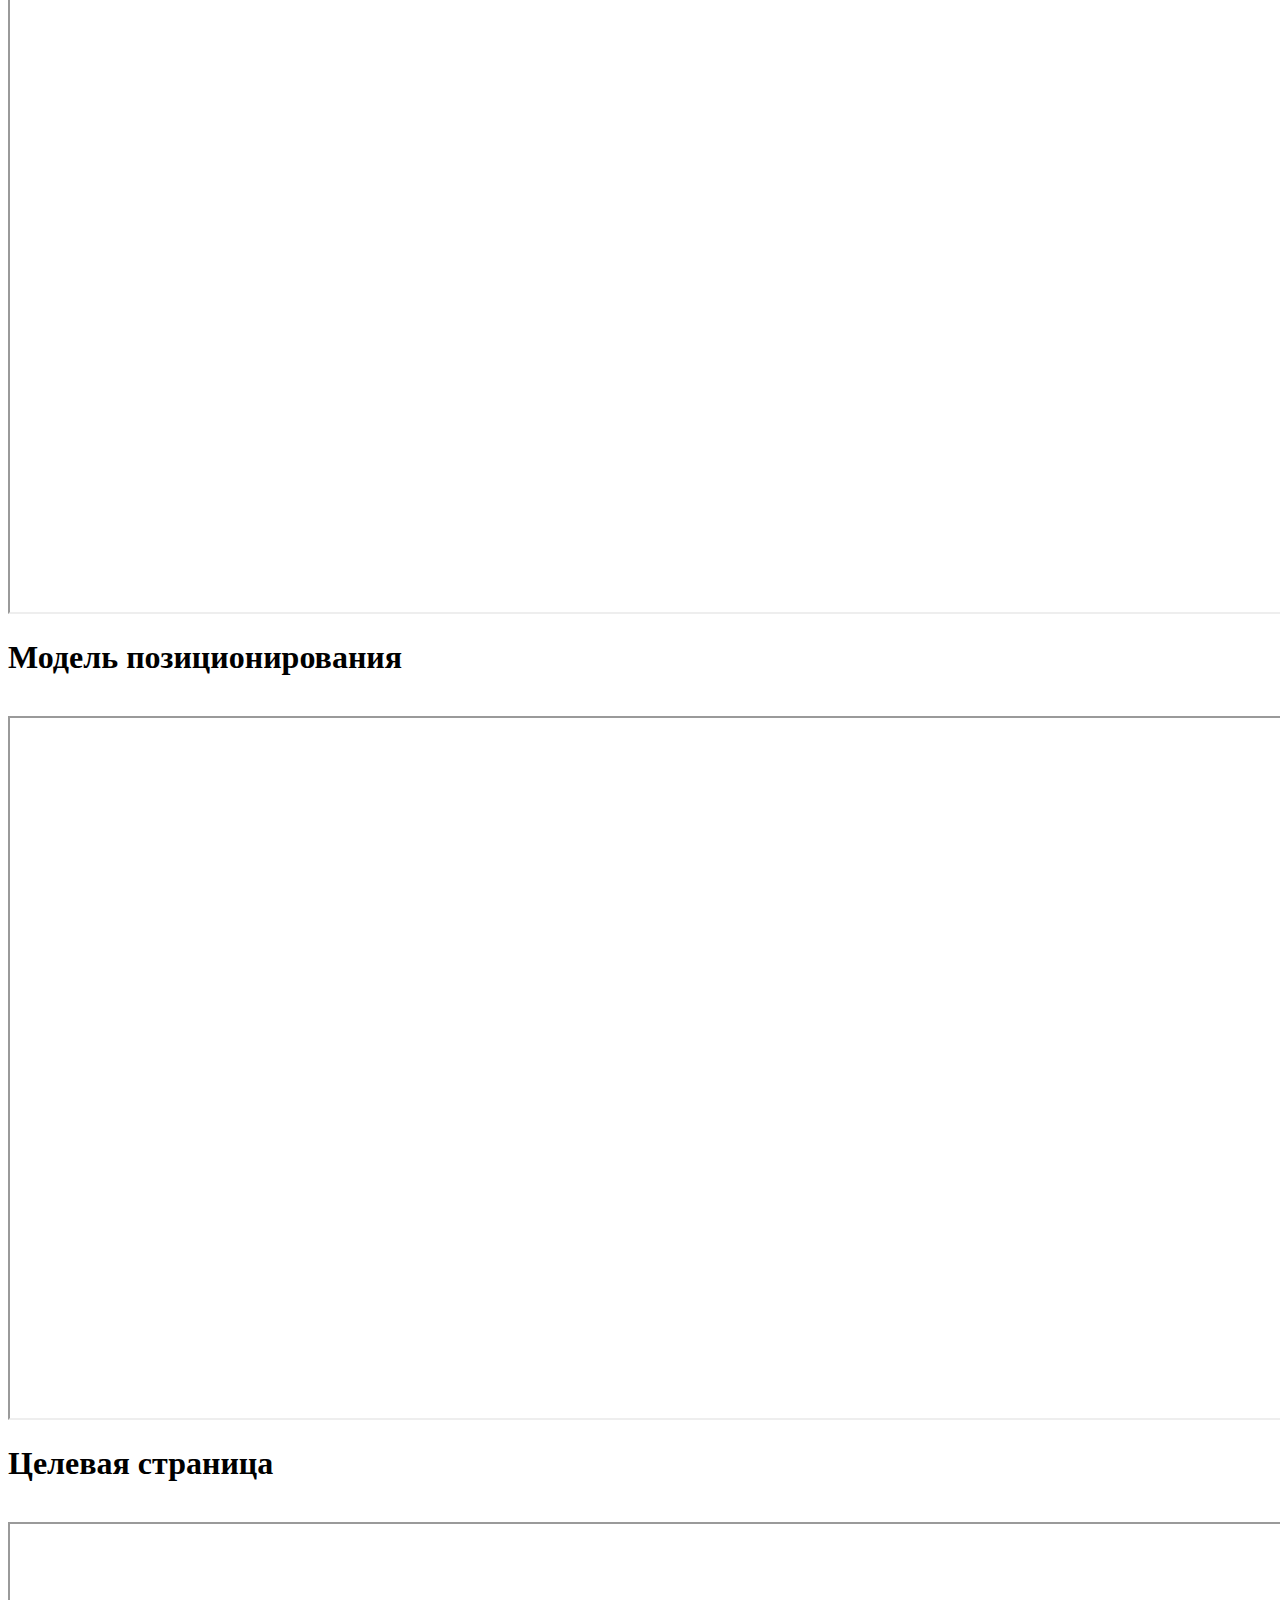
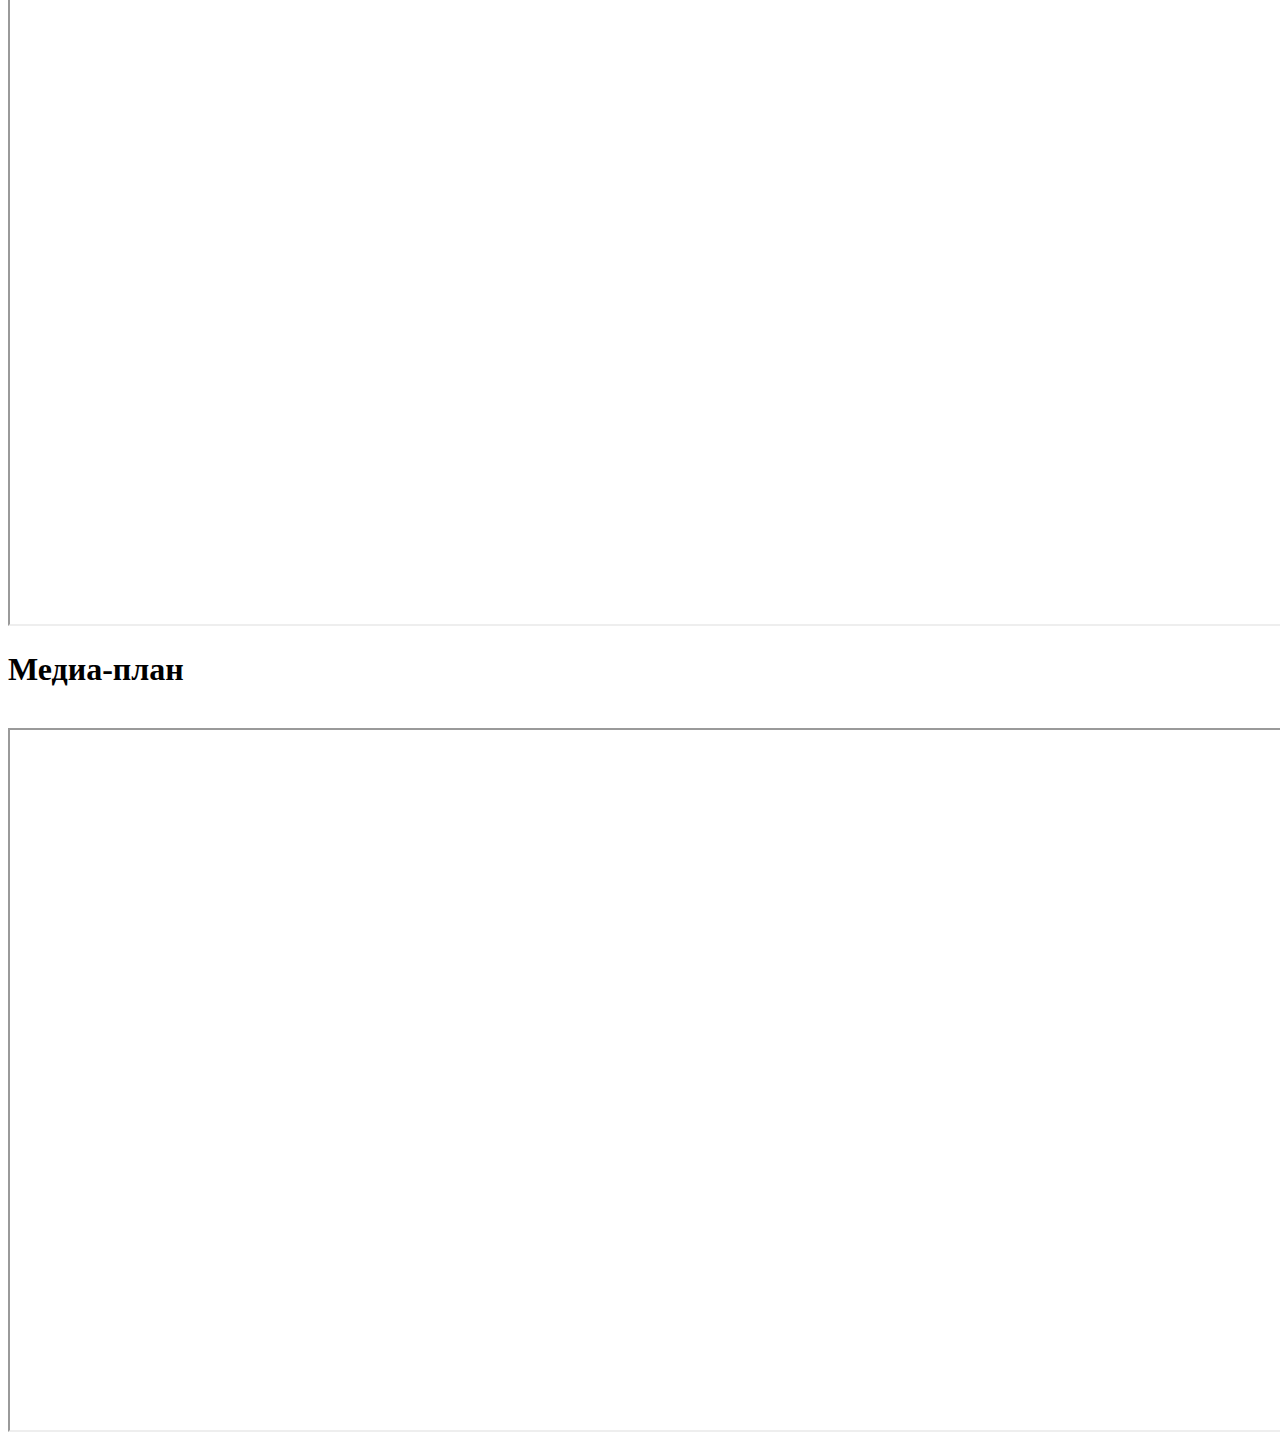
==== commit c018ed8c: "Update index.html" ====
--- a/index.html
+++ b/index.html
@@ -58,7 +58,7 @@
                     <h1>Обзор рынка: мир</h1>
                     <!-- <p><br> Изучение библиотеки “amChart” <br> создание интерактивной карты регионов России </p> -->
                     <br>
-                    <iframe width="1400px" height="600px" data-src="./pdf/obzor-mir.pdf"></iframe>
+                    <iframe width="1400px" height="700px" data-src="./pdf/obzor-mir.pdf"></iframe>
 
                 </div>
             </div>
@@ -76,7 +76,7 @@
                     <h1>Обзор рынка: регион</h1>
 
                     <br>
-                    <iframe width="1400px" height="600px" style="background-color: #fff;" data-src=""></iframe>
+                    <iframe width="1400px" height="700px" style="background-color: #fff;" data-src=""></iframe>
 
                 </div>
             </div>
@@ -85,7 +85,7 @@
                     <h1>Обзор рынка: город</h1>
 
                     <br>
-                    <iframe width="1400px" height="600px" style="background-color: #fff;" data-src=""></iframe>
+                    <iframe width="1400px" height="700px" style="background-color: #fff;" data-src=""></iframe>
 
                 </div>
             </div>
@@ -171,7 +171,7 @@
             <div class="intro">
                 <!-- <iframe width="100%" height="600px" data-src="/img/swot.png"></iframe> -->
 
-                <img class="swot" src="/img/swot.png" width="90%" alt="" srcset="">
+                <img class="swot" src="https://ojenya.github.io/marketing/img/swot.png" width="90%" alt="" srcset="">
             </div>
         </div>
         <div class="section" id="section5">
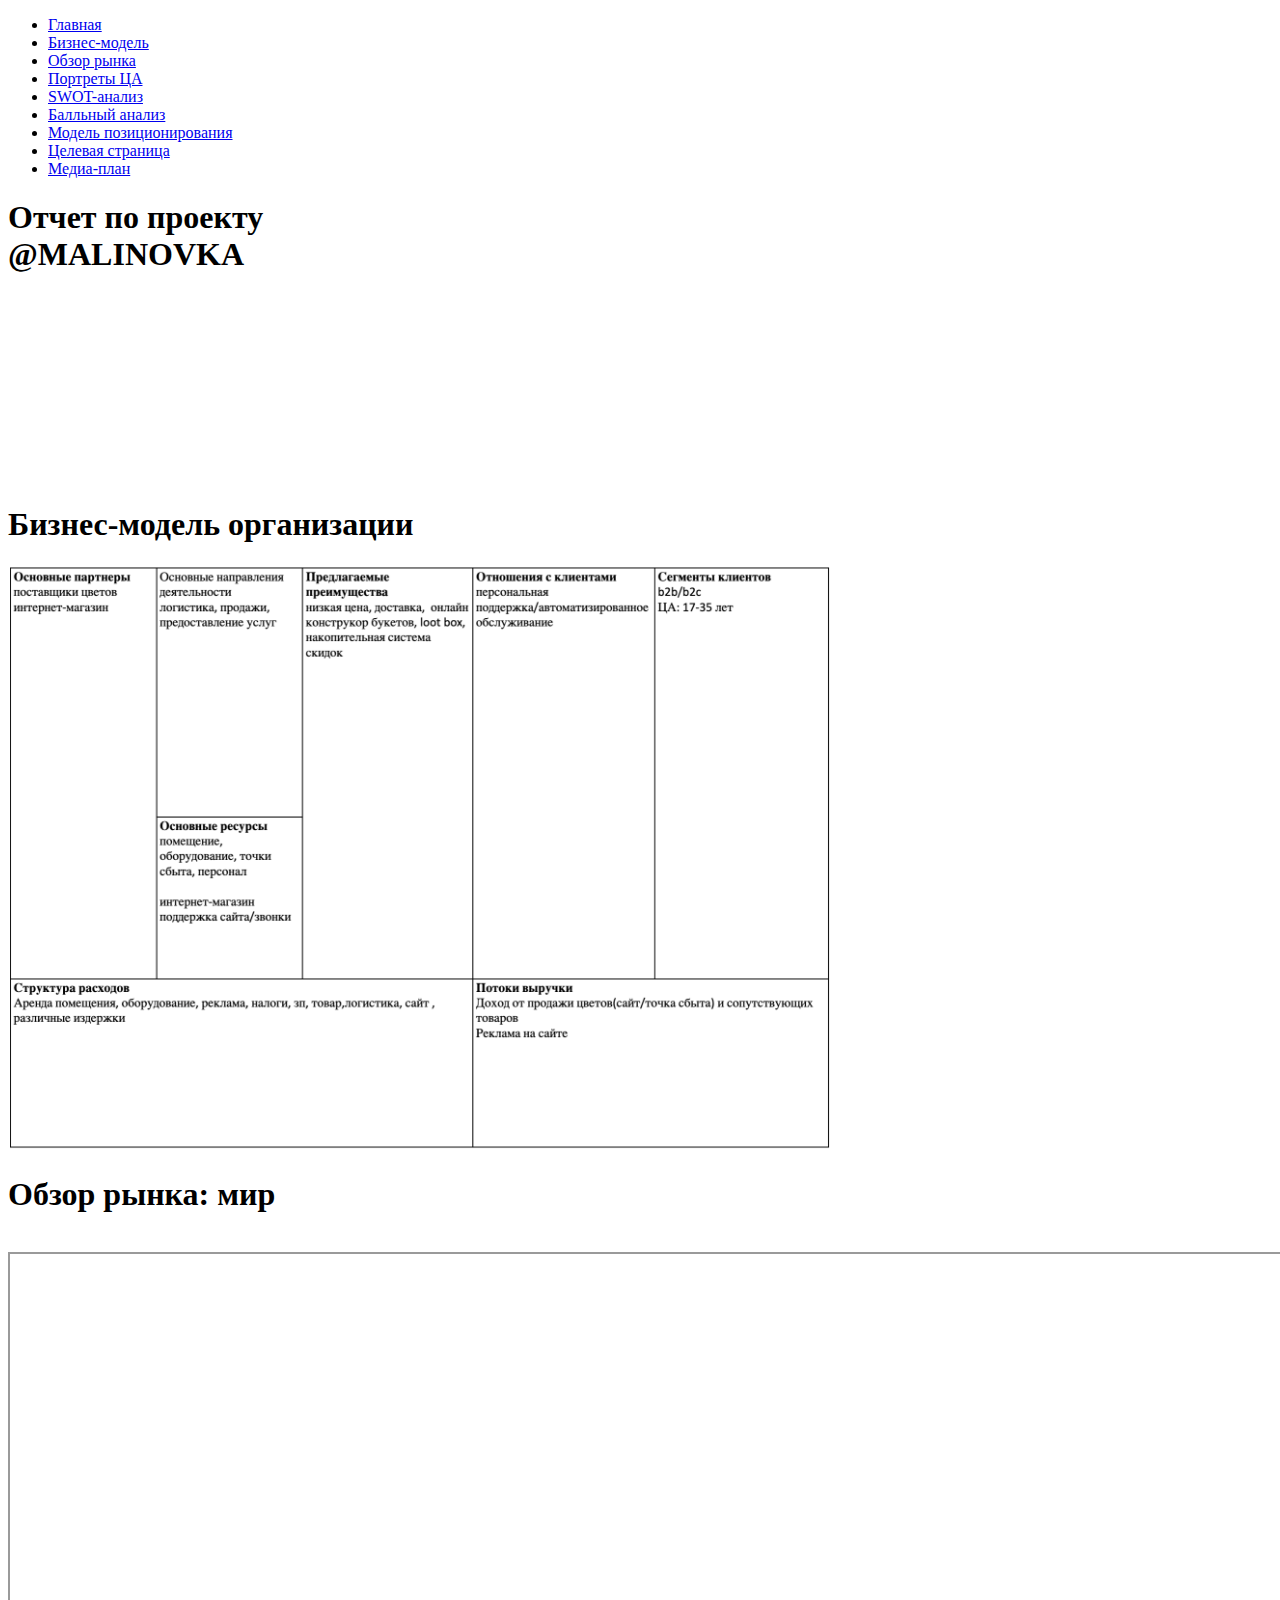
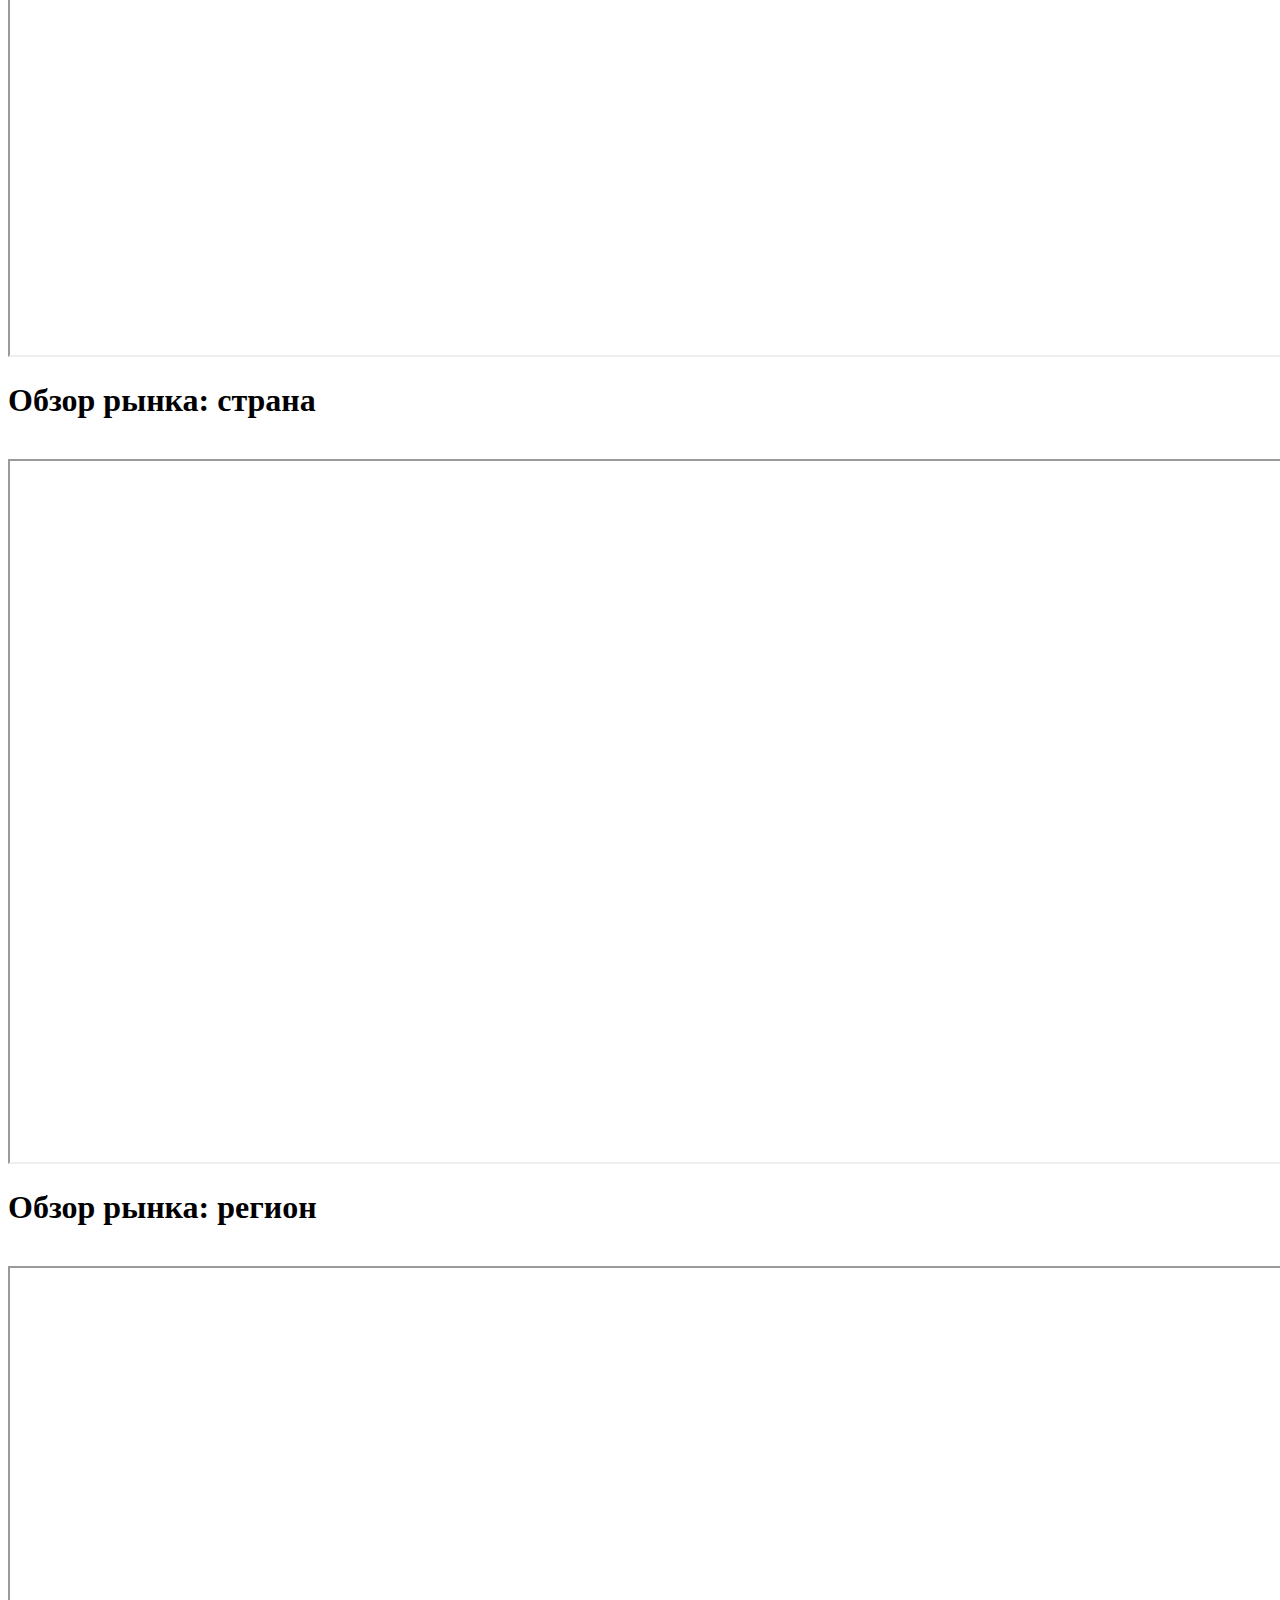
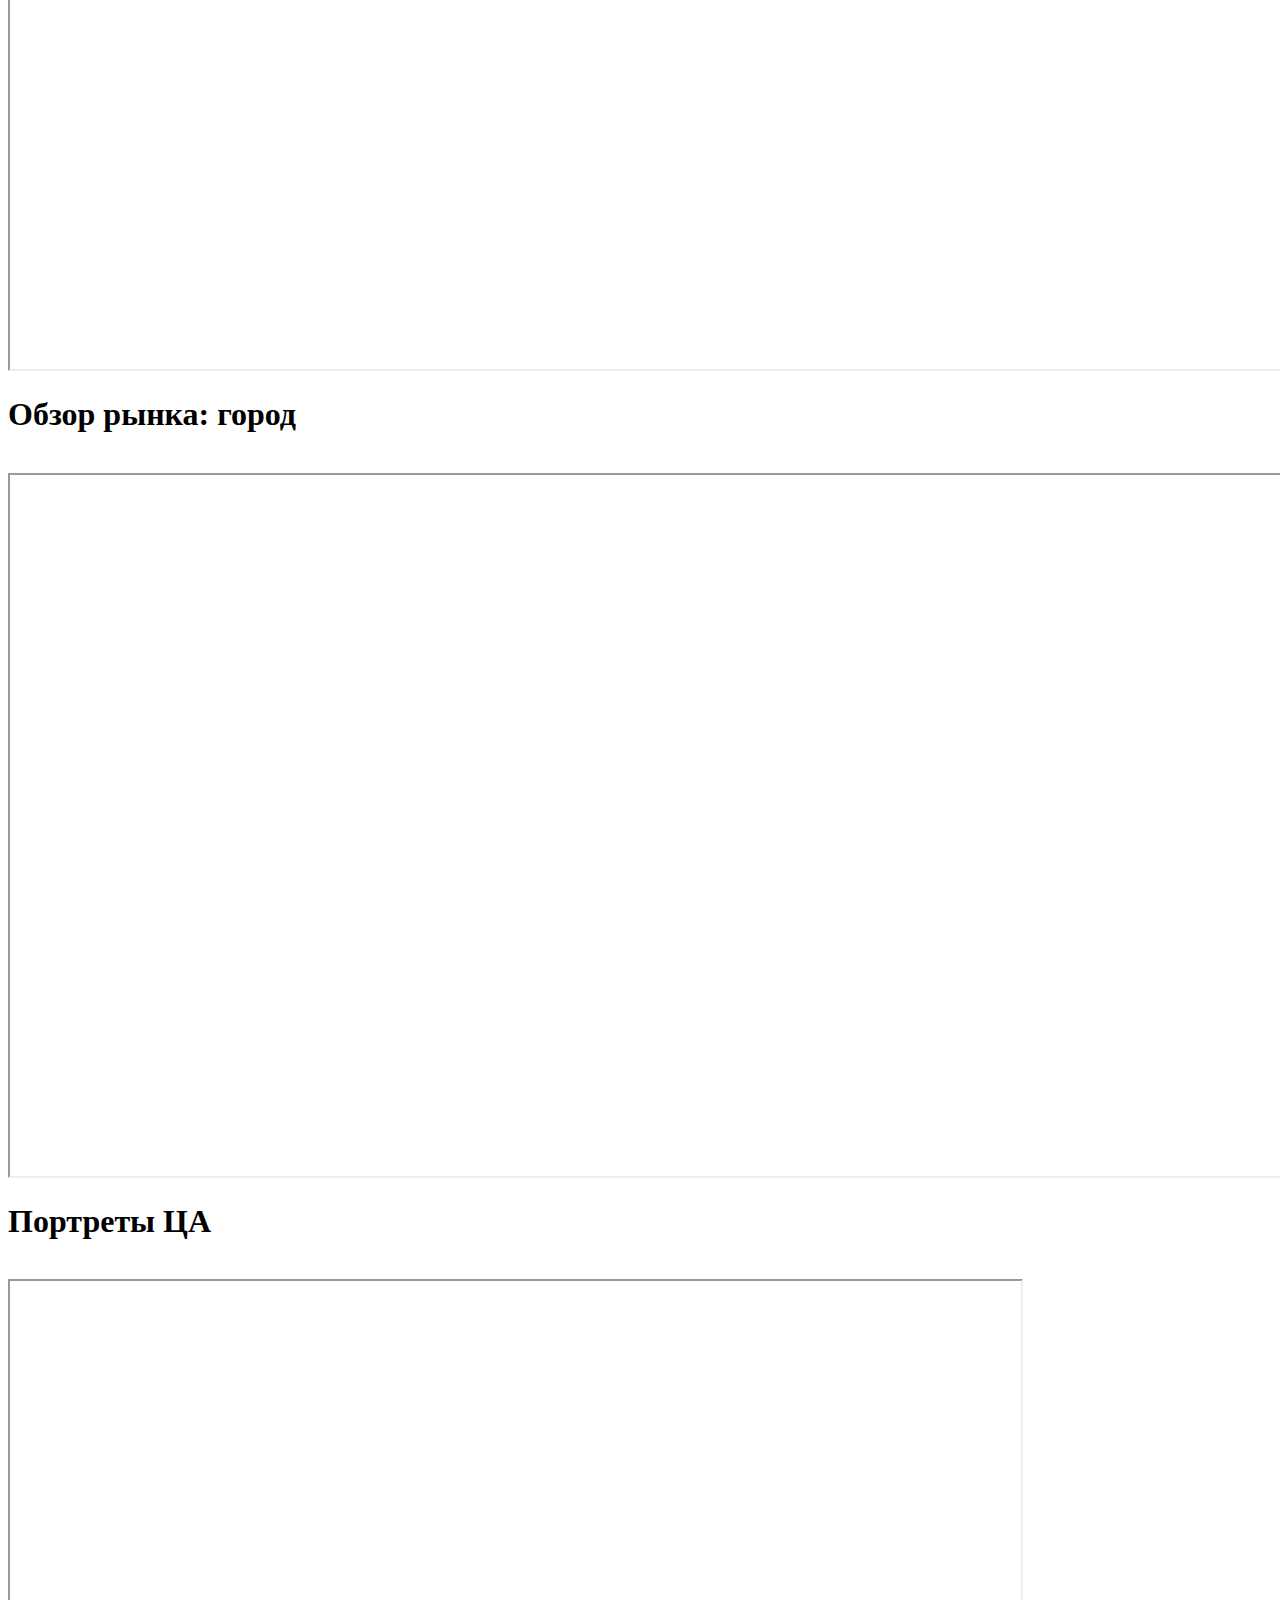
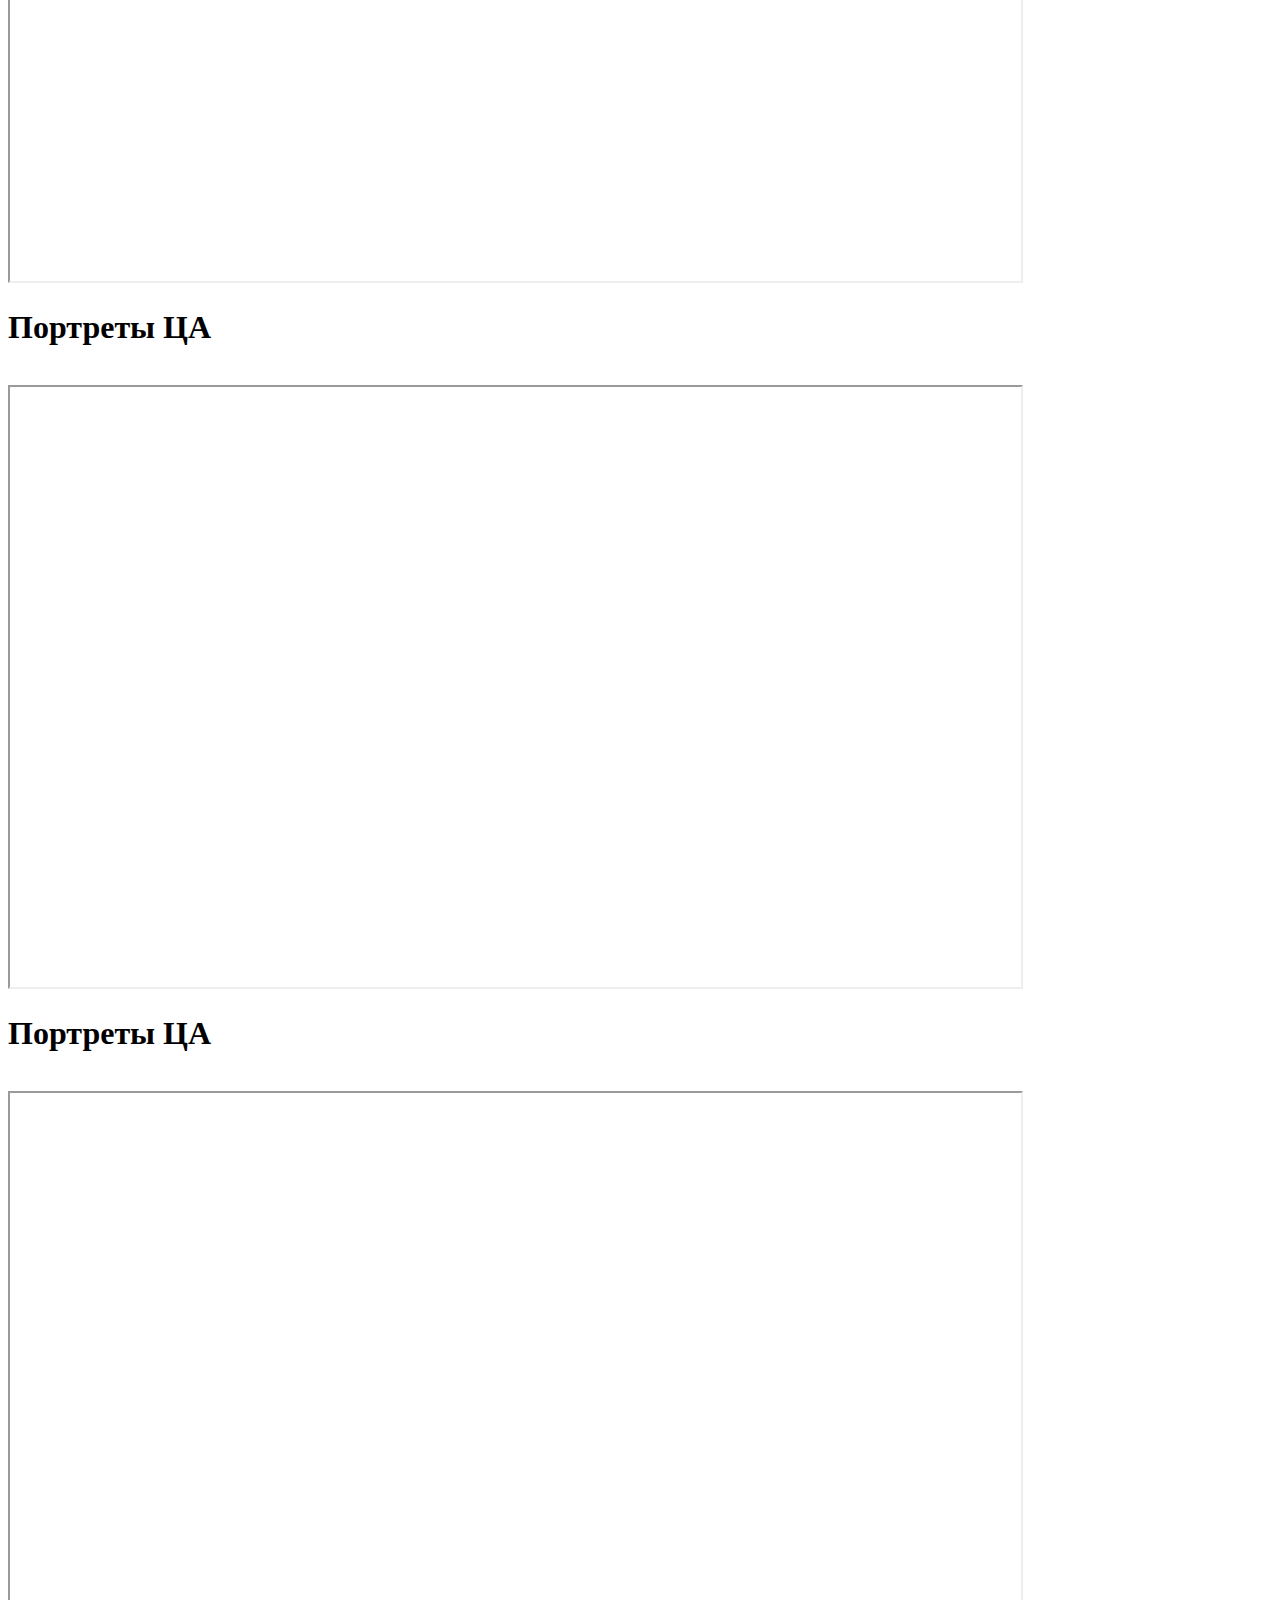
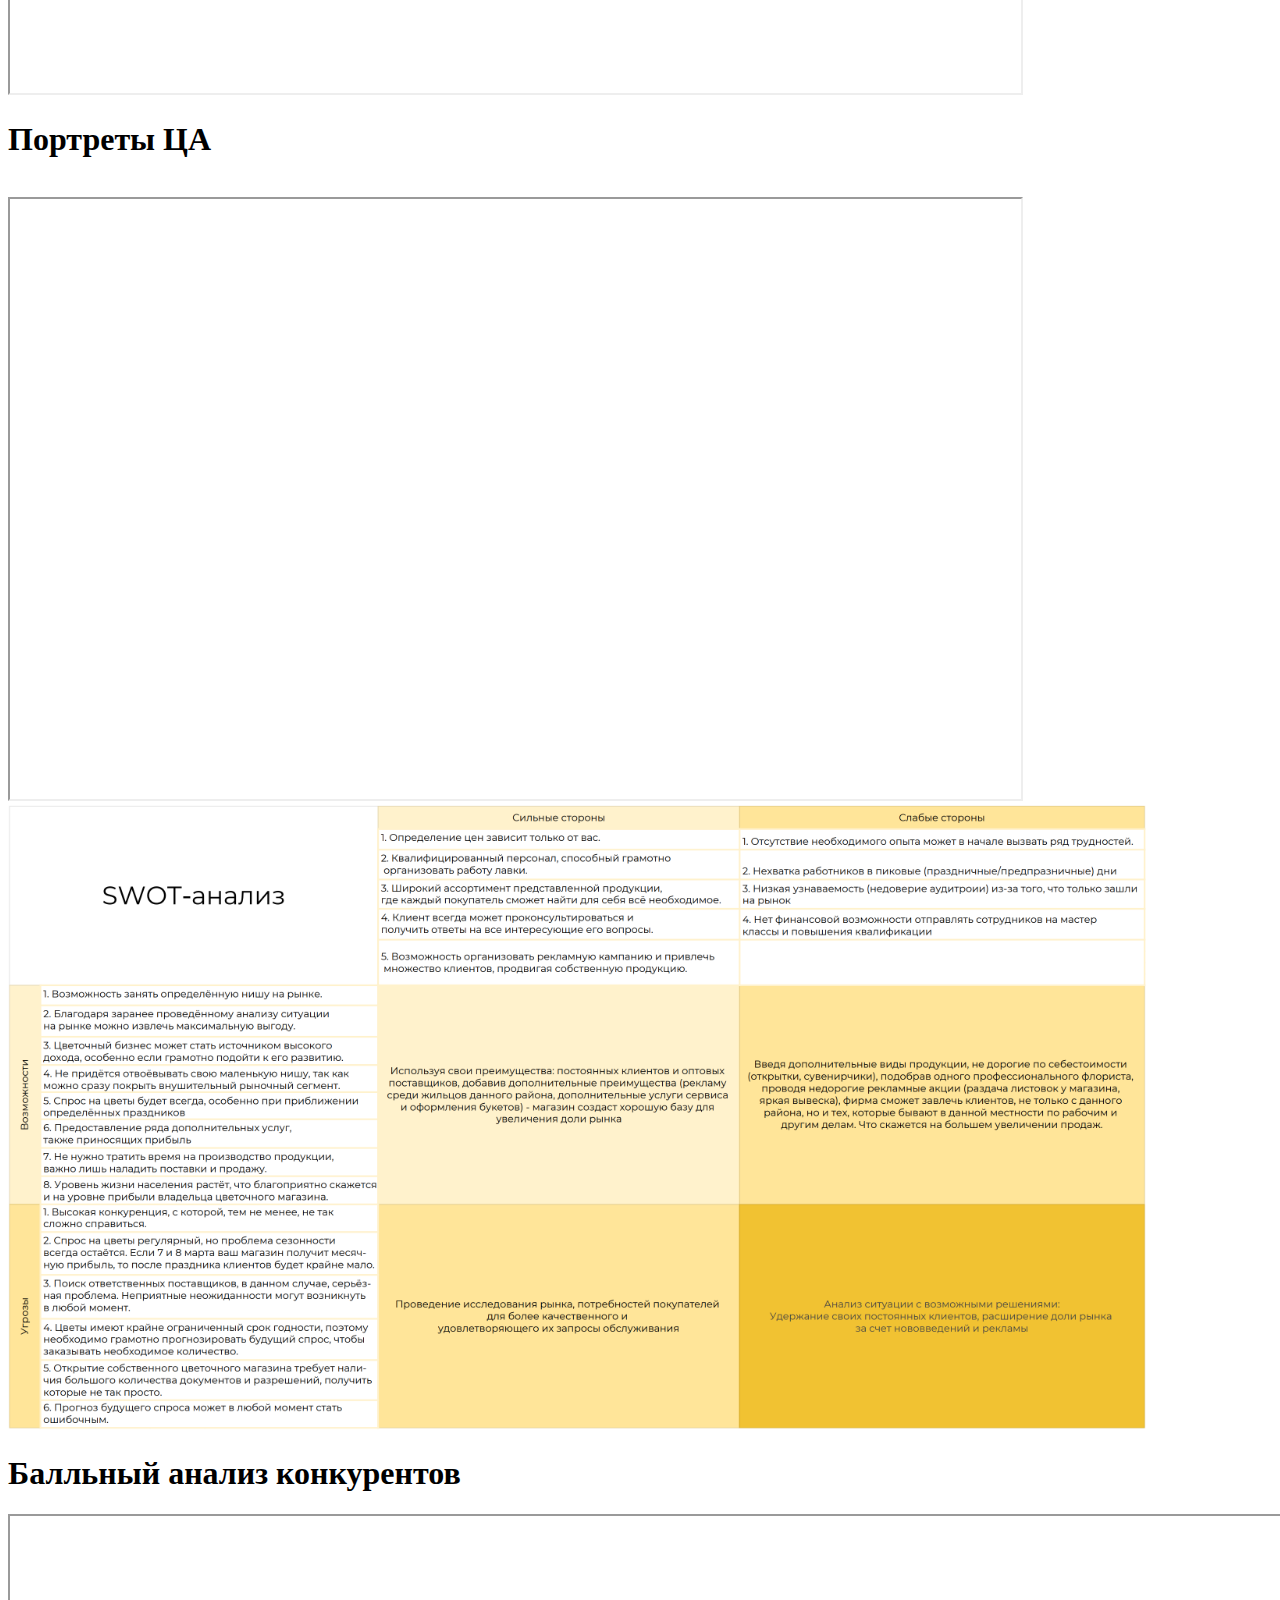
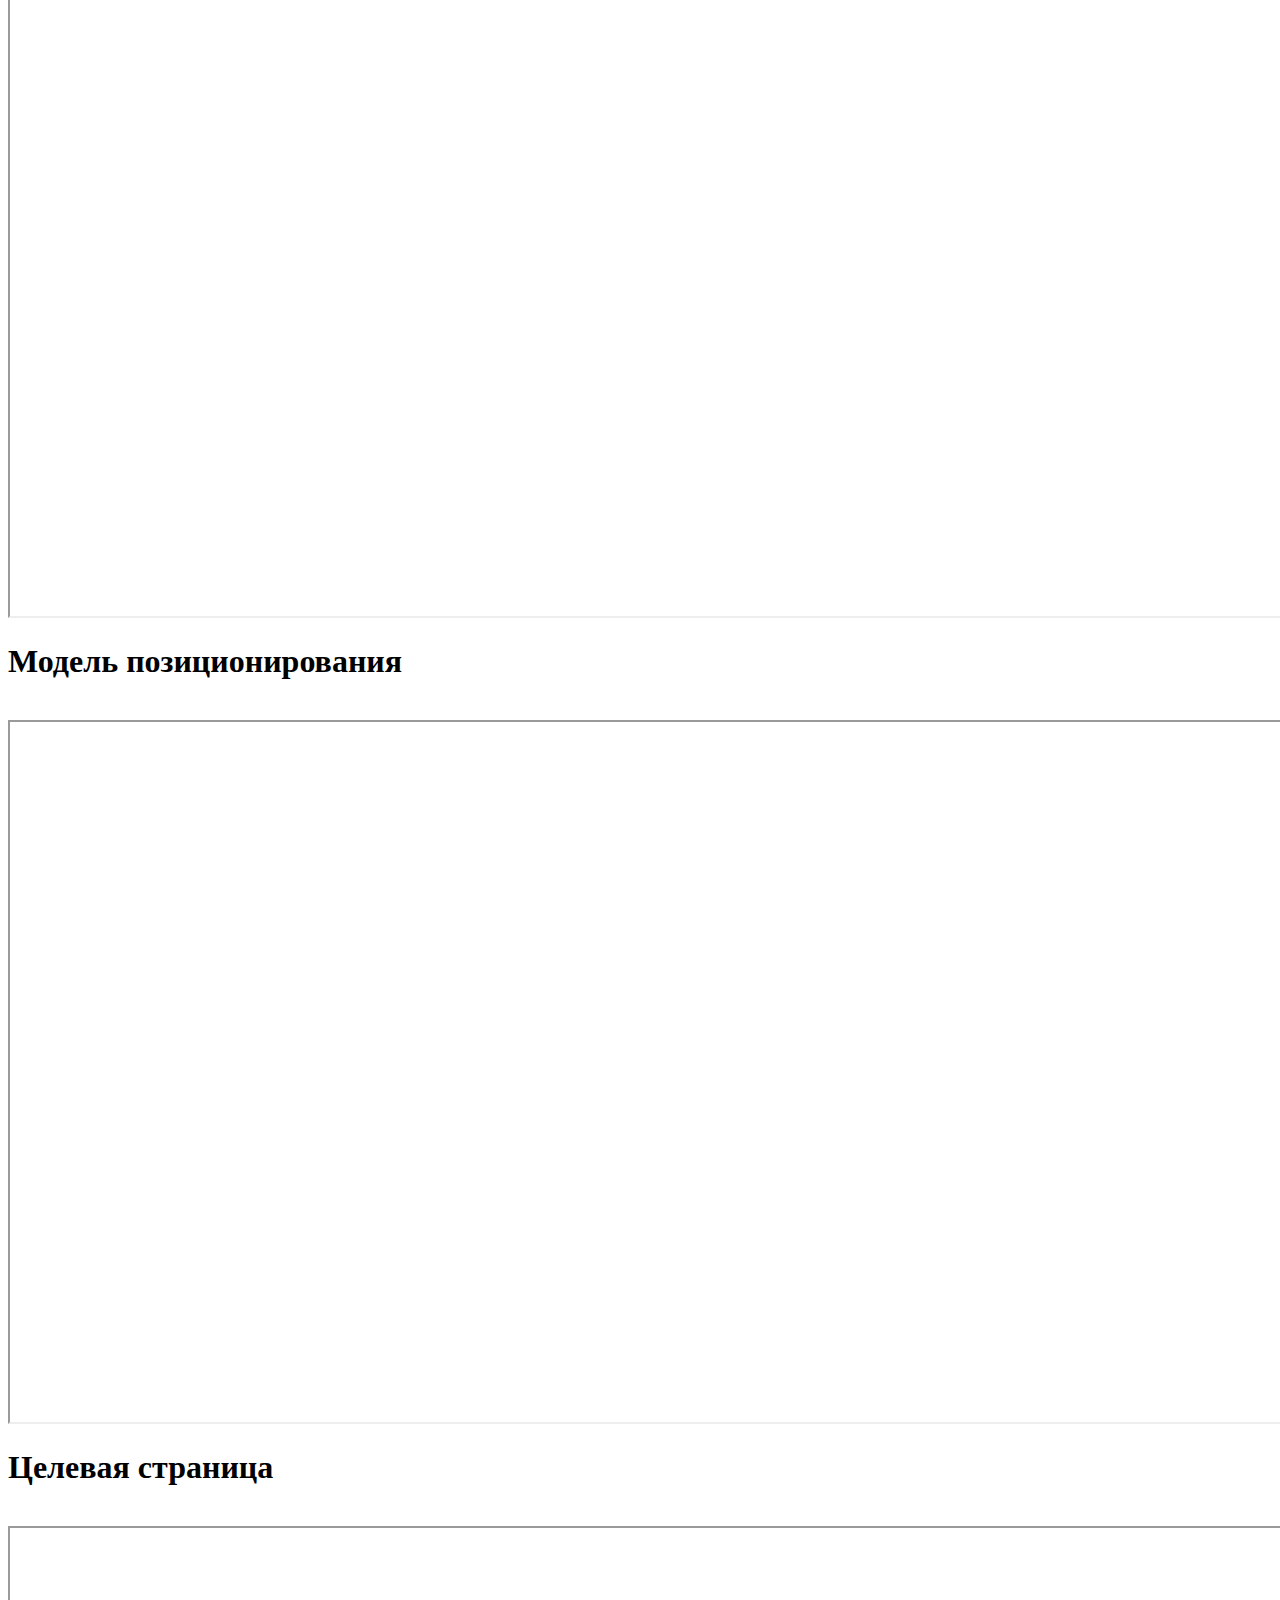
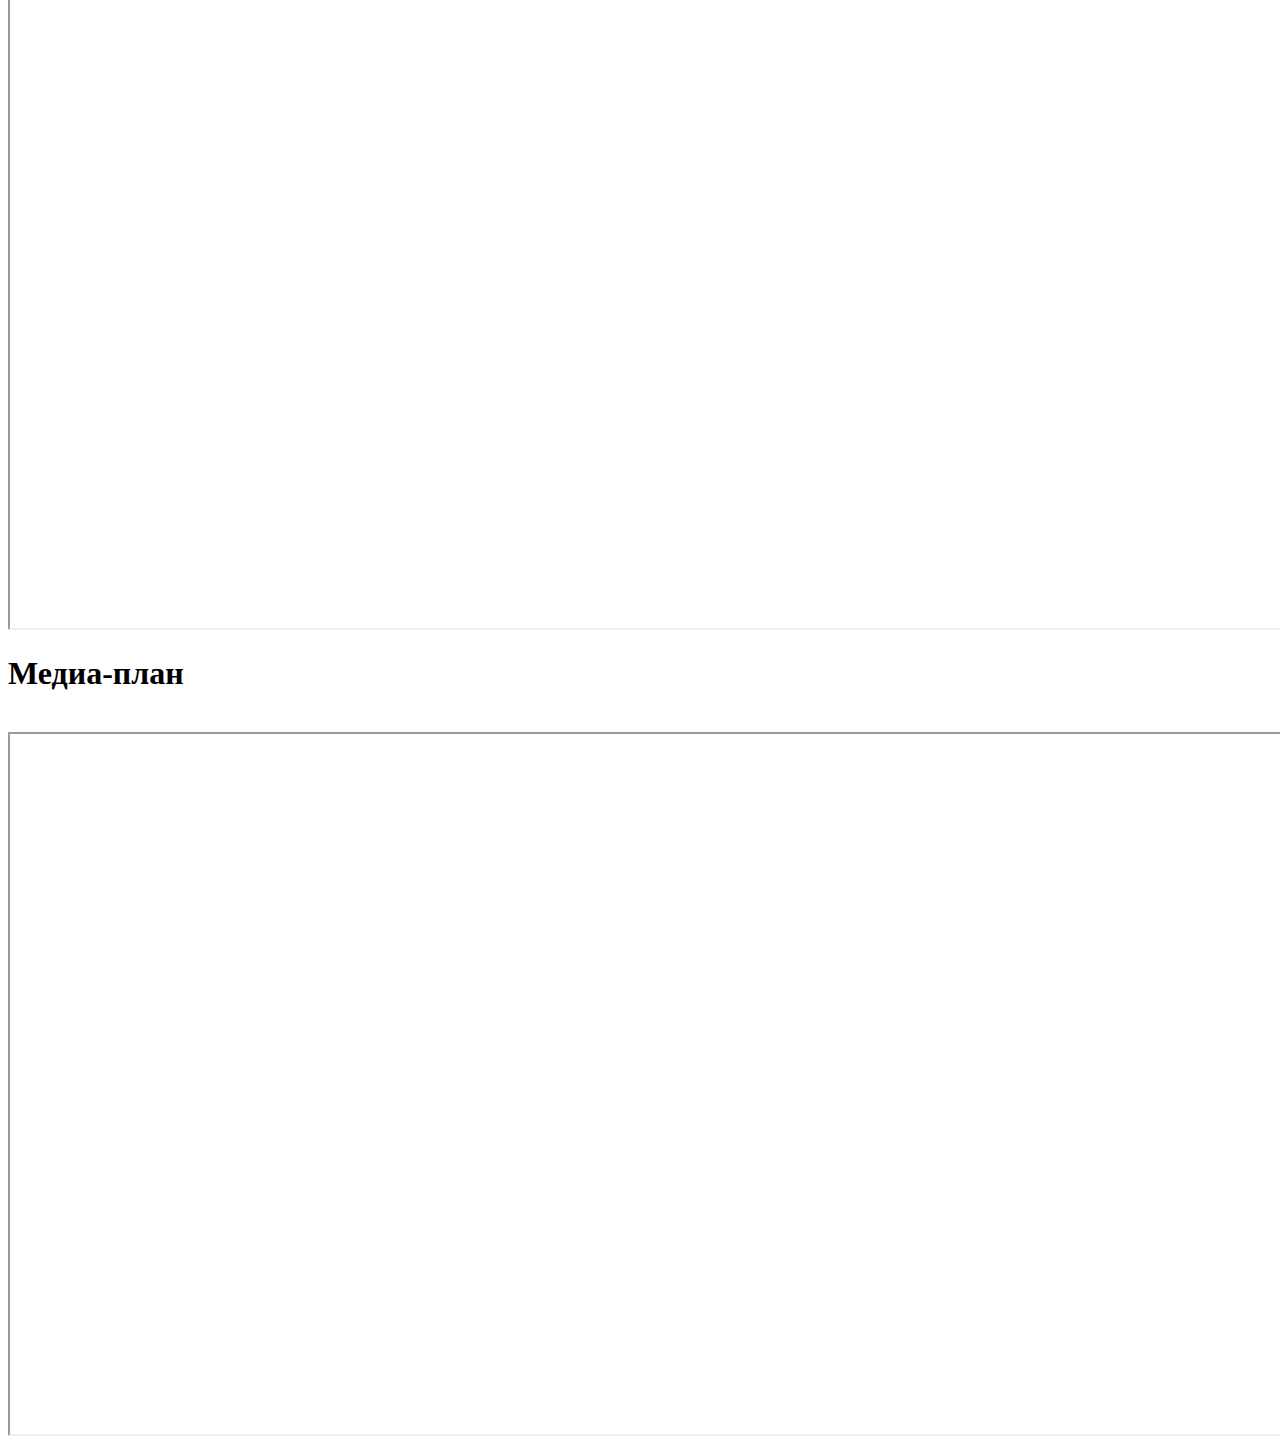
==== commit a5e1318c: "Update index.html" ====
--- a/index.html
+++ b/index.html
@@ -58,7 +58,7 @@
                     <h1>Обзор рынка: мир</h1>
                     <!-- <p><br> Изучение библиотеки “amChart” <br> создание интерактивной карты регионов России </p> -->
                     <br>
-                    <iframe width="1400px" height="700px" data-src="./pdf/obzor-mir.pdf"></iframe>
+                    <iframe width="1400px" height="701px" data-src="./pdf/obzor-mir.pdf"></iframe>
 
                 </div>
             </div>
@@ -66,7 +66,7 @@
                 <div class="intro">
                     <h1>Обзор рынка: страна</h1>
                     <br>
-                    <iframe width="1400px" height="700px" data-src=""></iframe>
+                    <iframe width="1400px" height="701px" data-src=""></iframe>
 
                 </div>
             </div>
@@ -76,7 +76,7 @@
                     <h1>Обзор рынка: регион</h1>
 
                     <br>
-                    <iframe width="1400px" height="700px" style="background-color: #fff;" data-src=""></iframe>
+                    <iframe width="1400px" height="701px" style="background-color: #fff;" data-src=""></iframe>
 
                 </div>
             </div>
@@ -85,7 +85,7 @@
                     <h1>Обзор рынка: город</h1>
 
                     <br>
-                    <iframe width="1400px" height="700px" style="background-color: #fff;" data-src=""></iframe>
+                    <iframe width="1400px" height="701px" style="background-color: #fff;" data-src=""></iframe>
 
                 </div>
             </div>
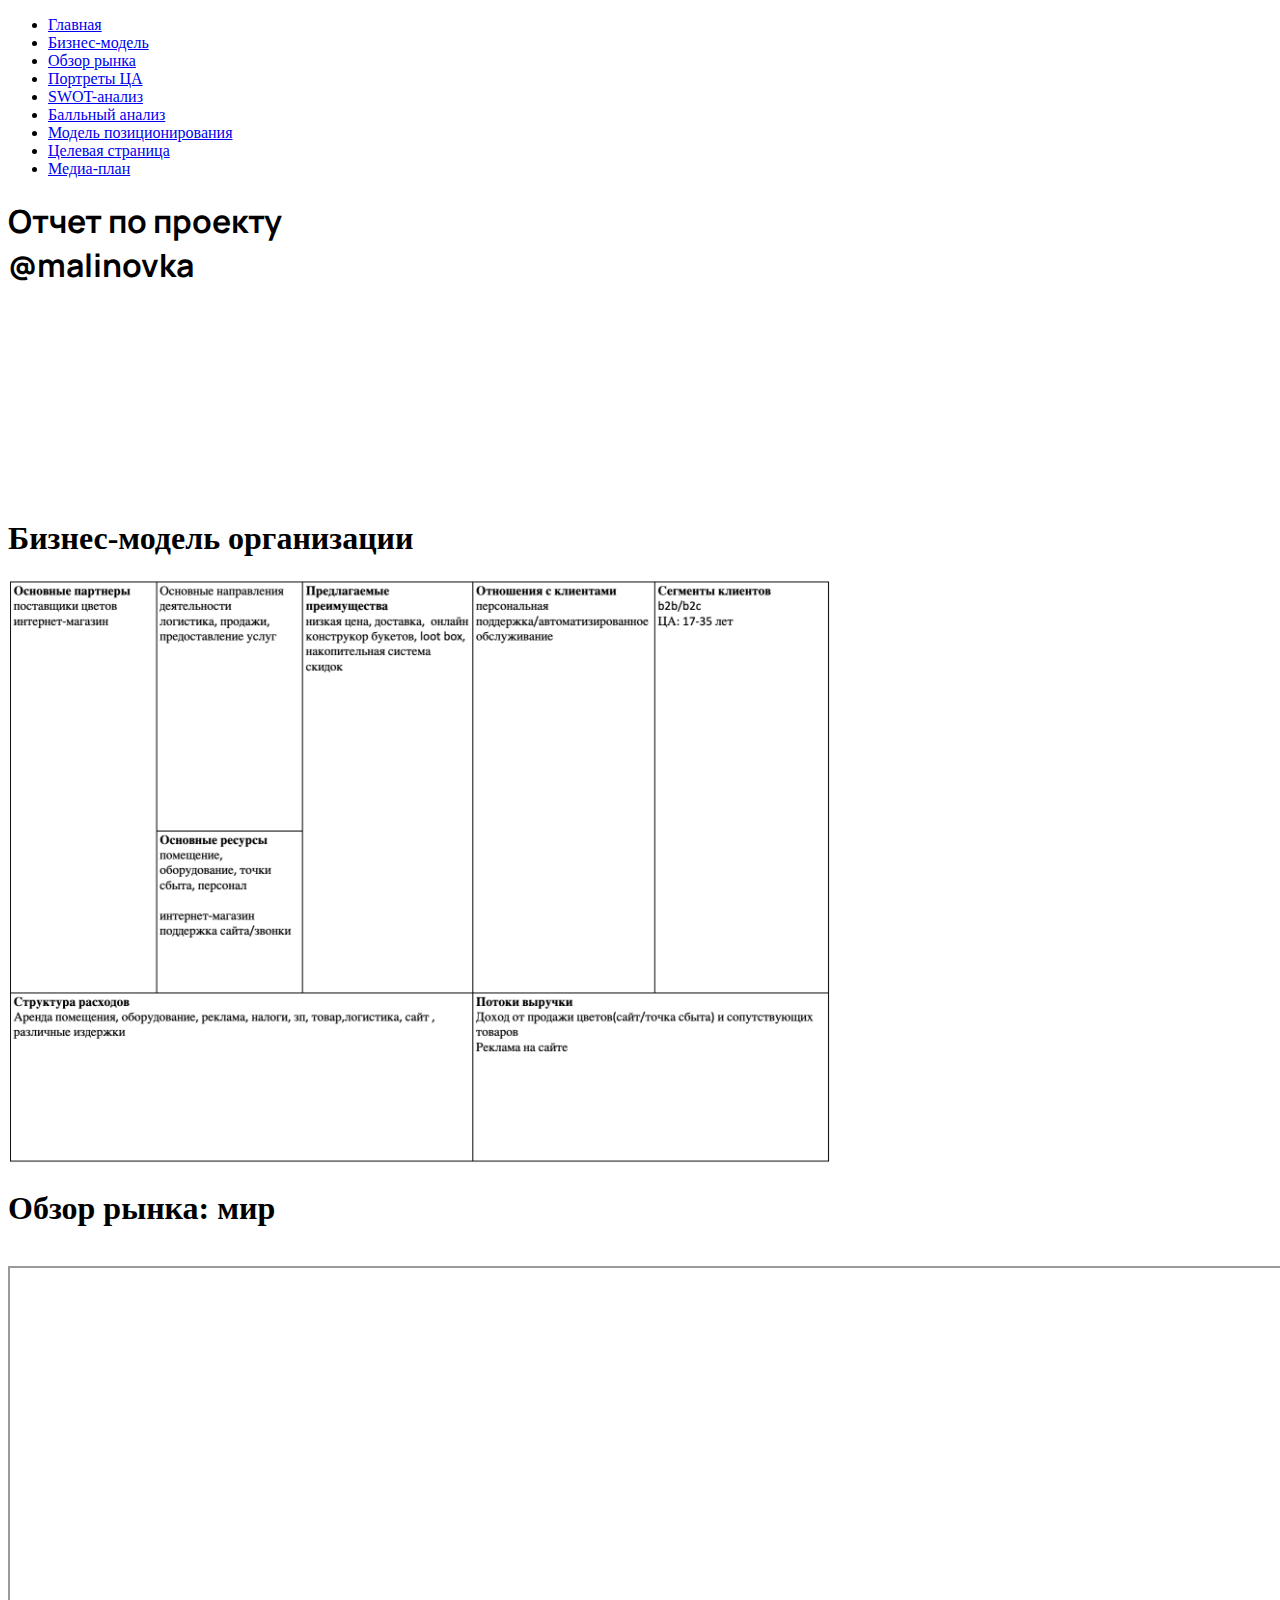
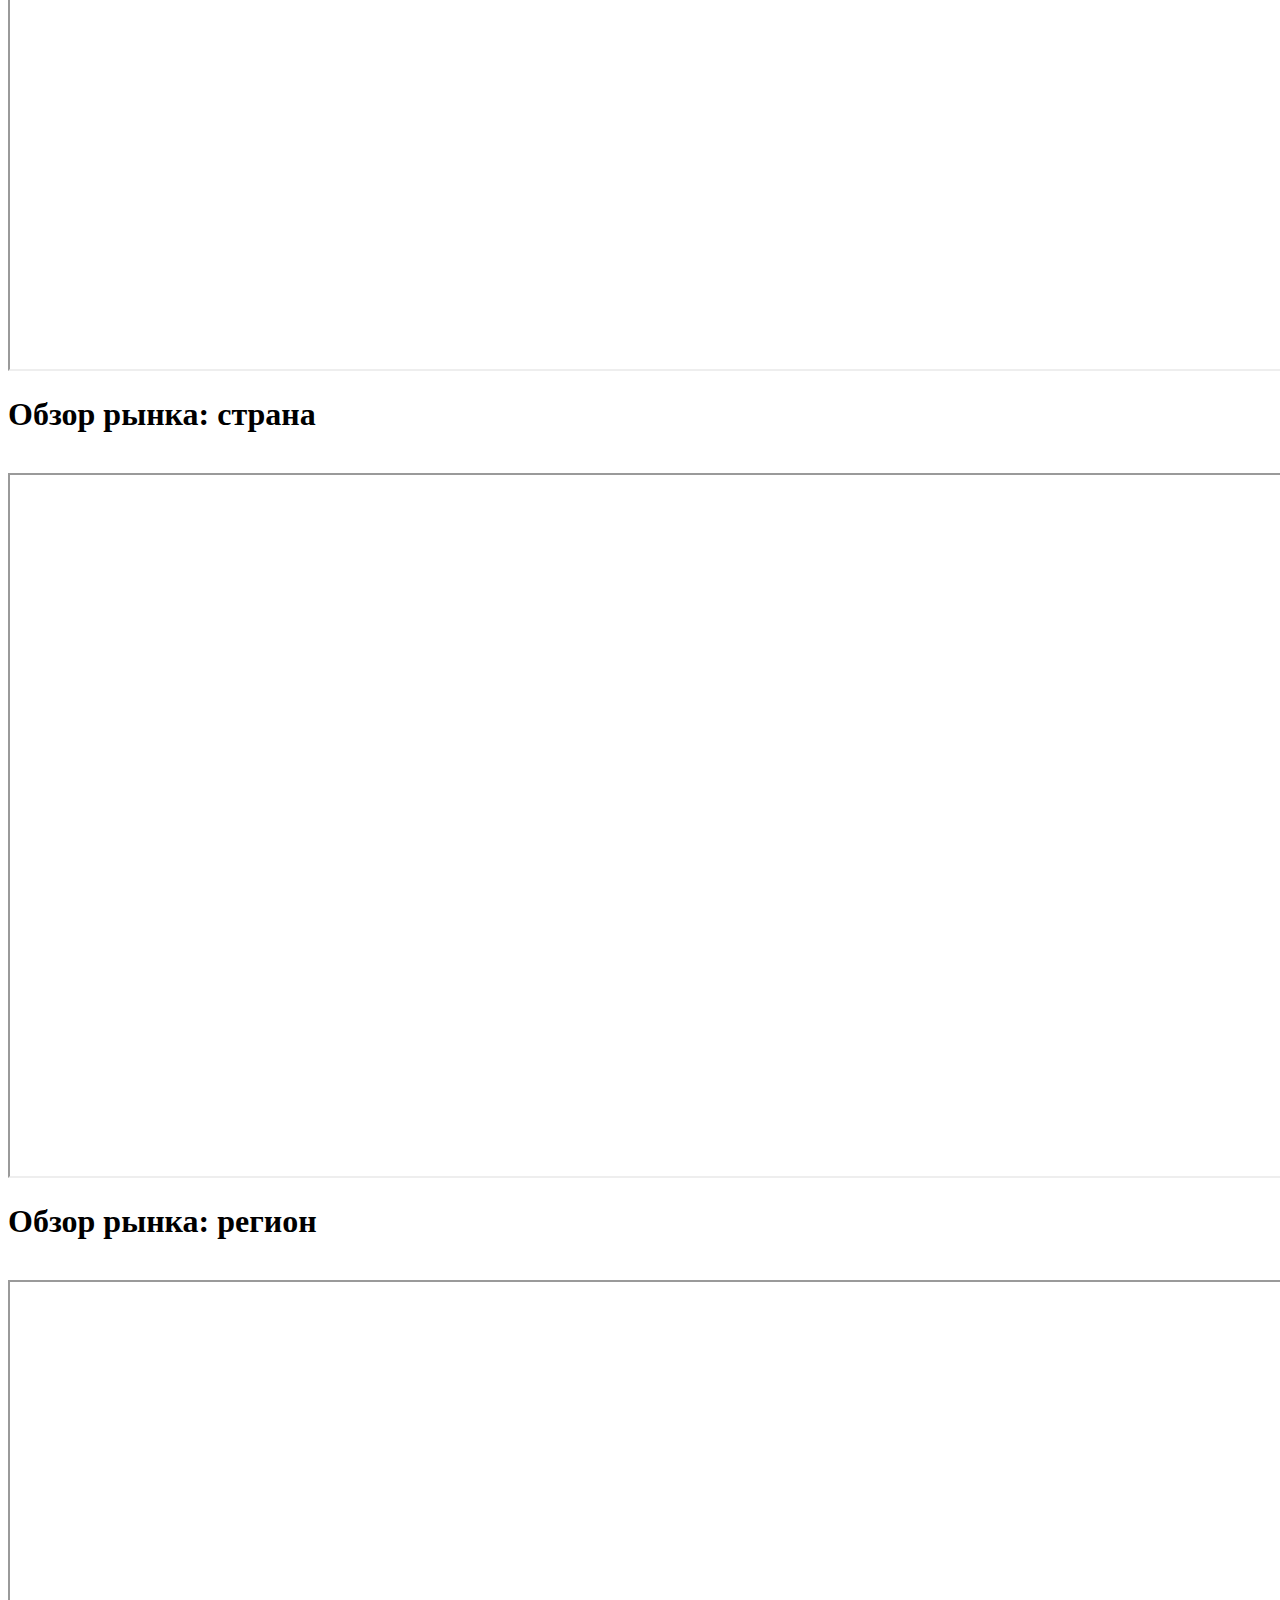
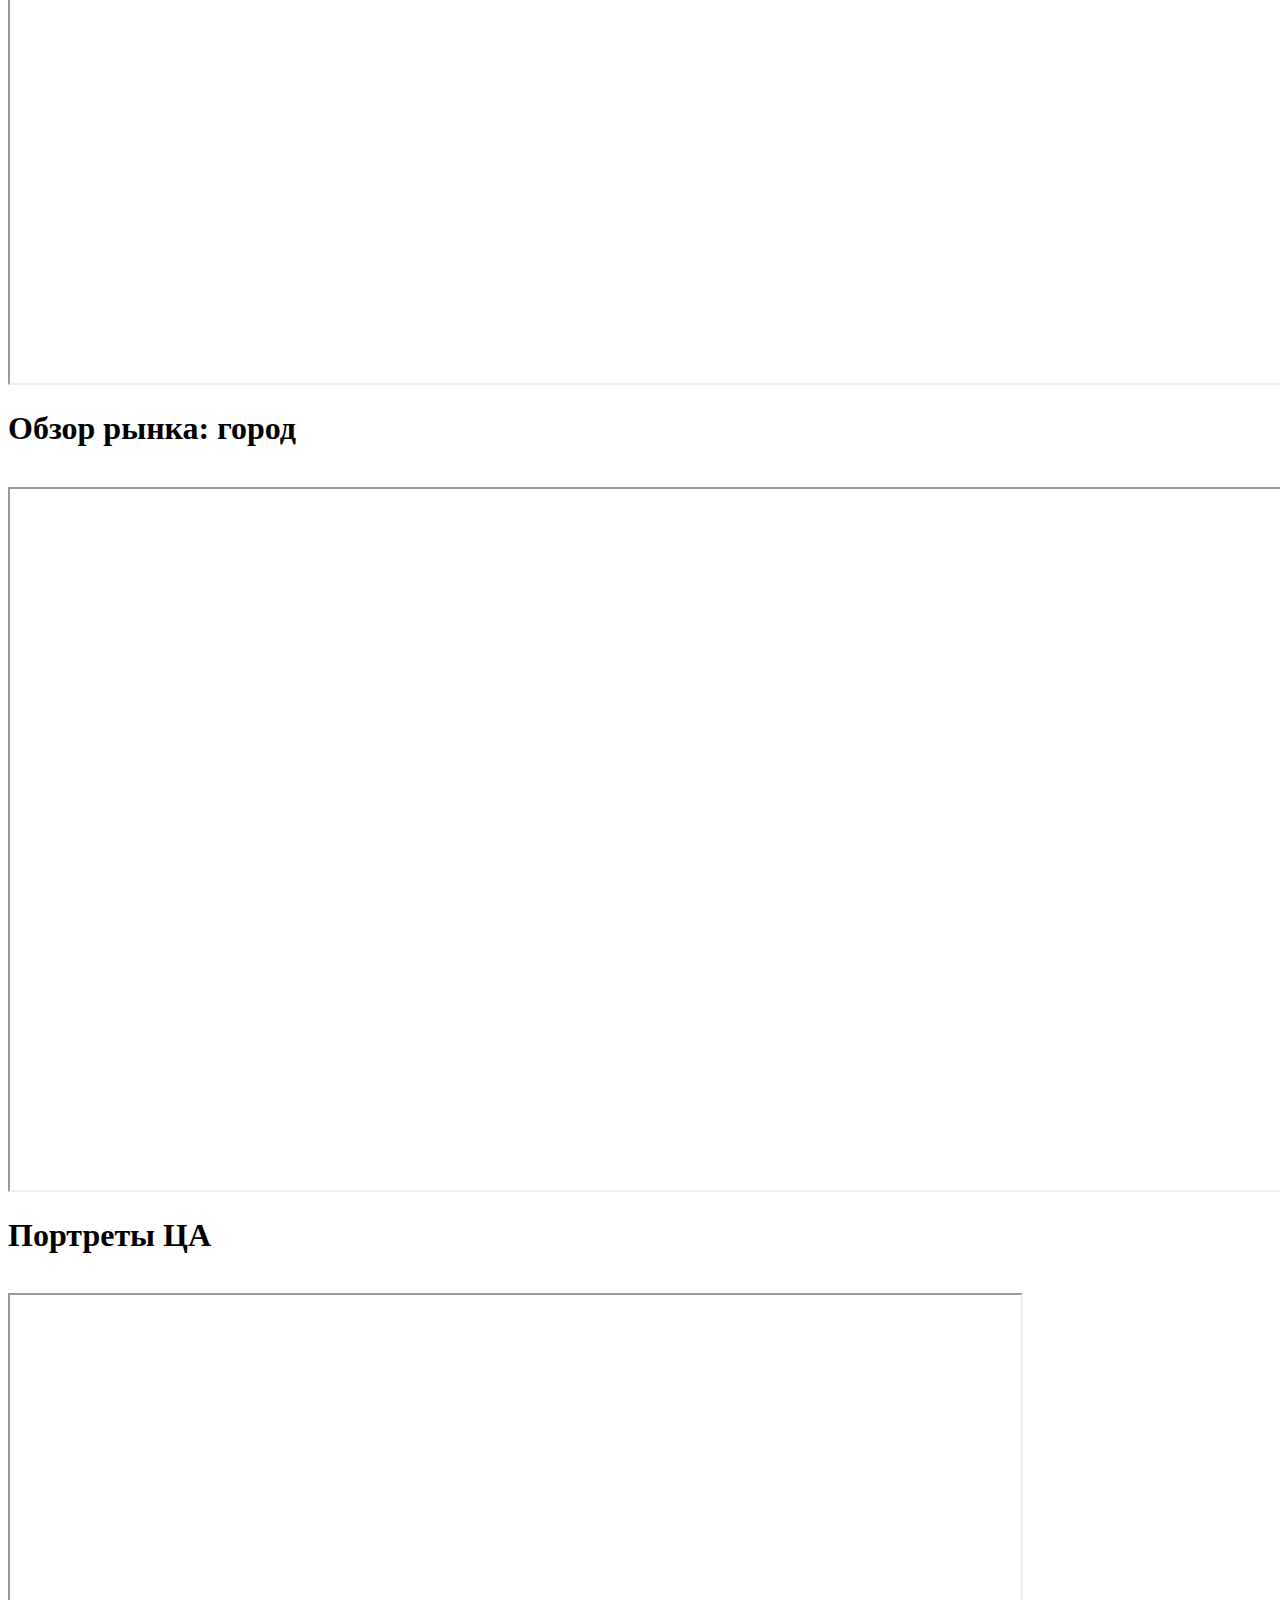
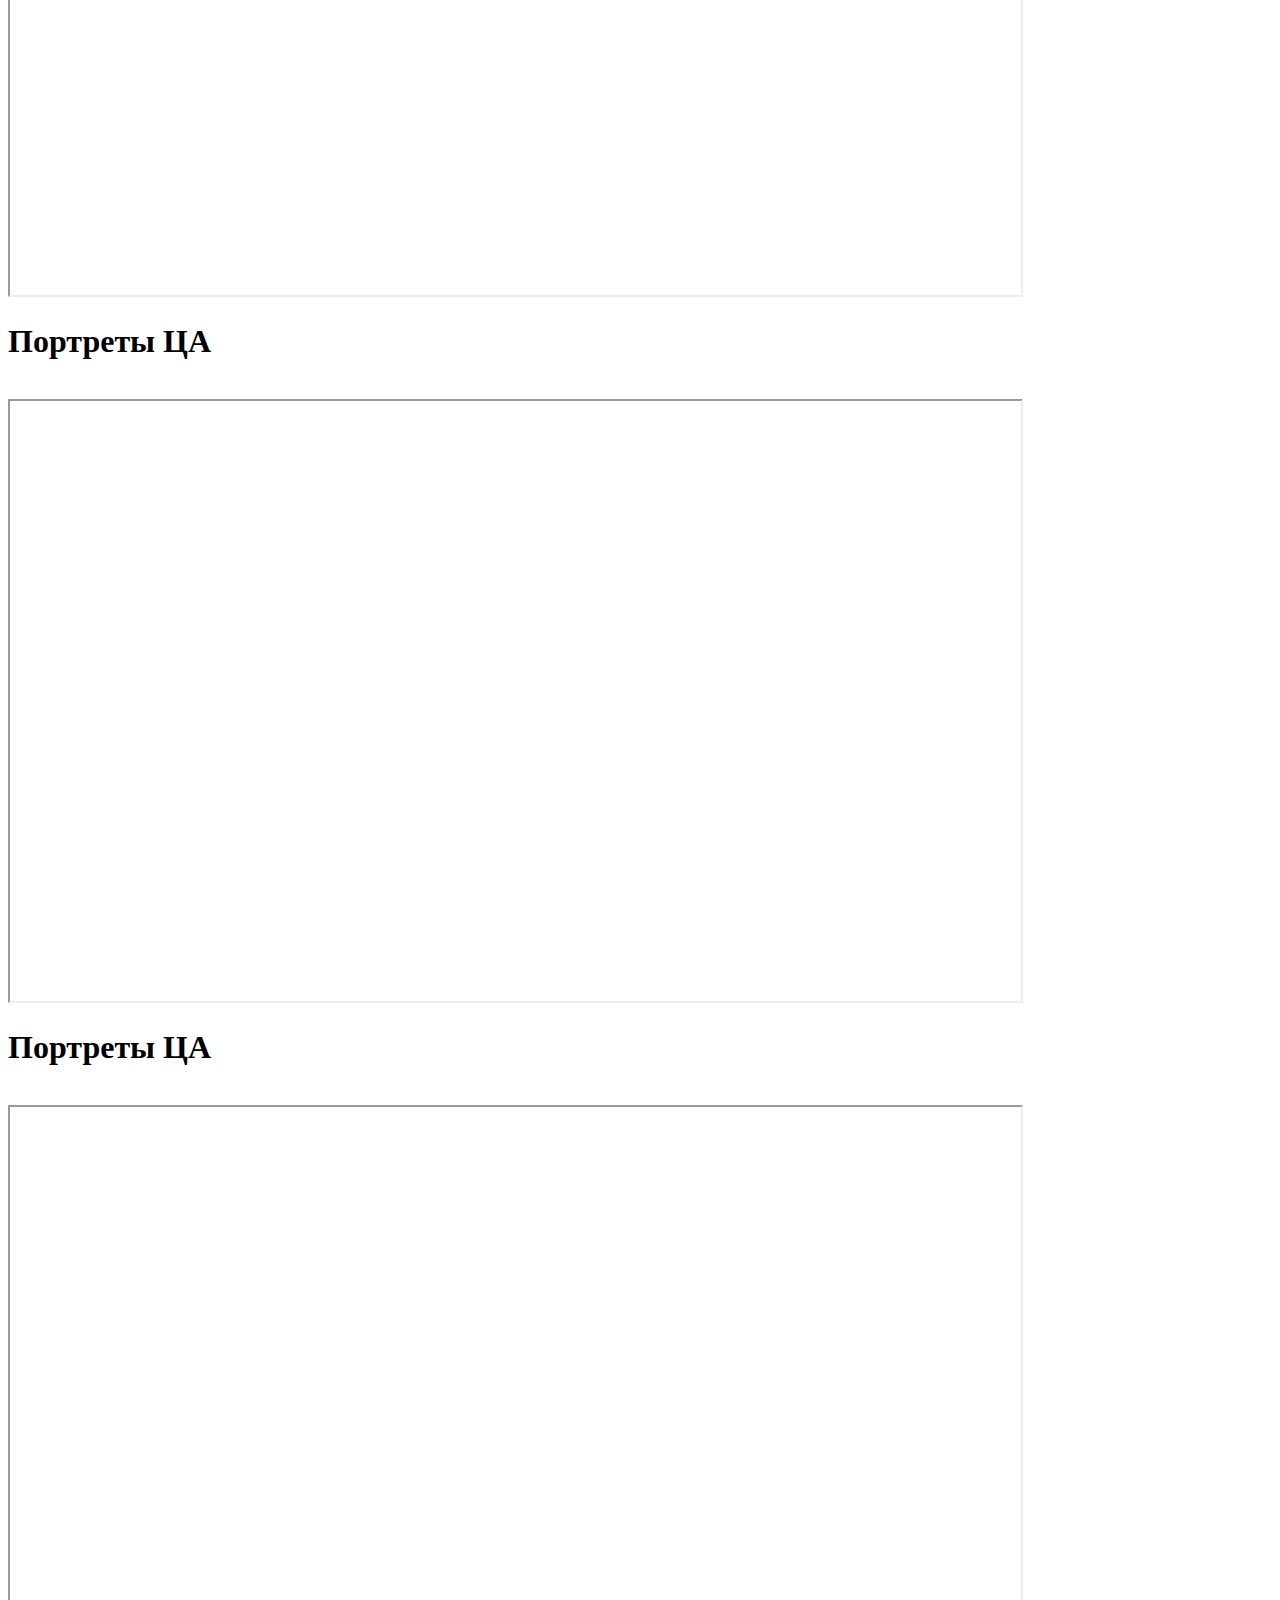
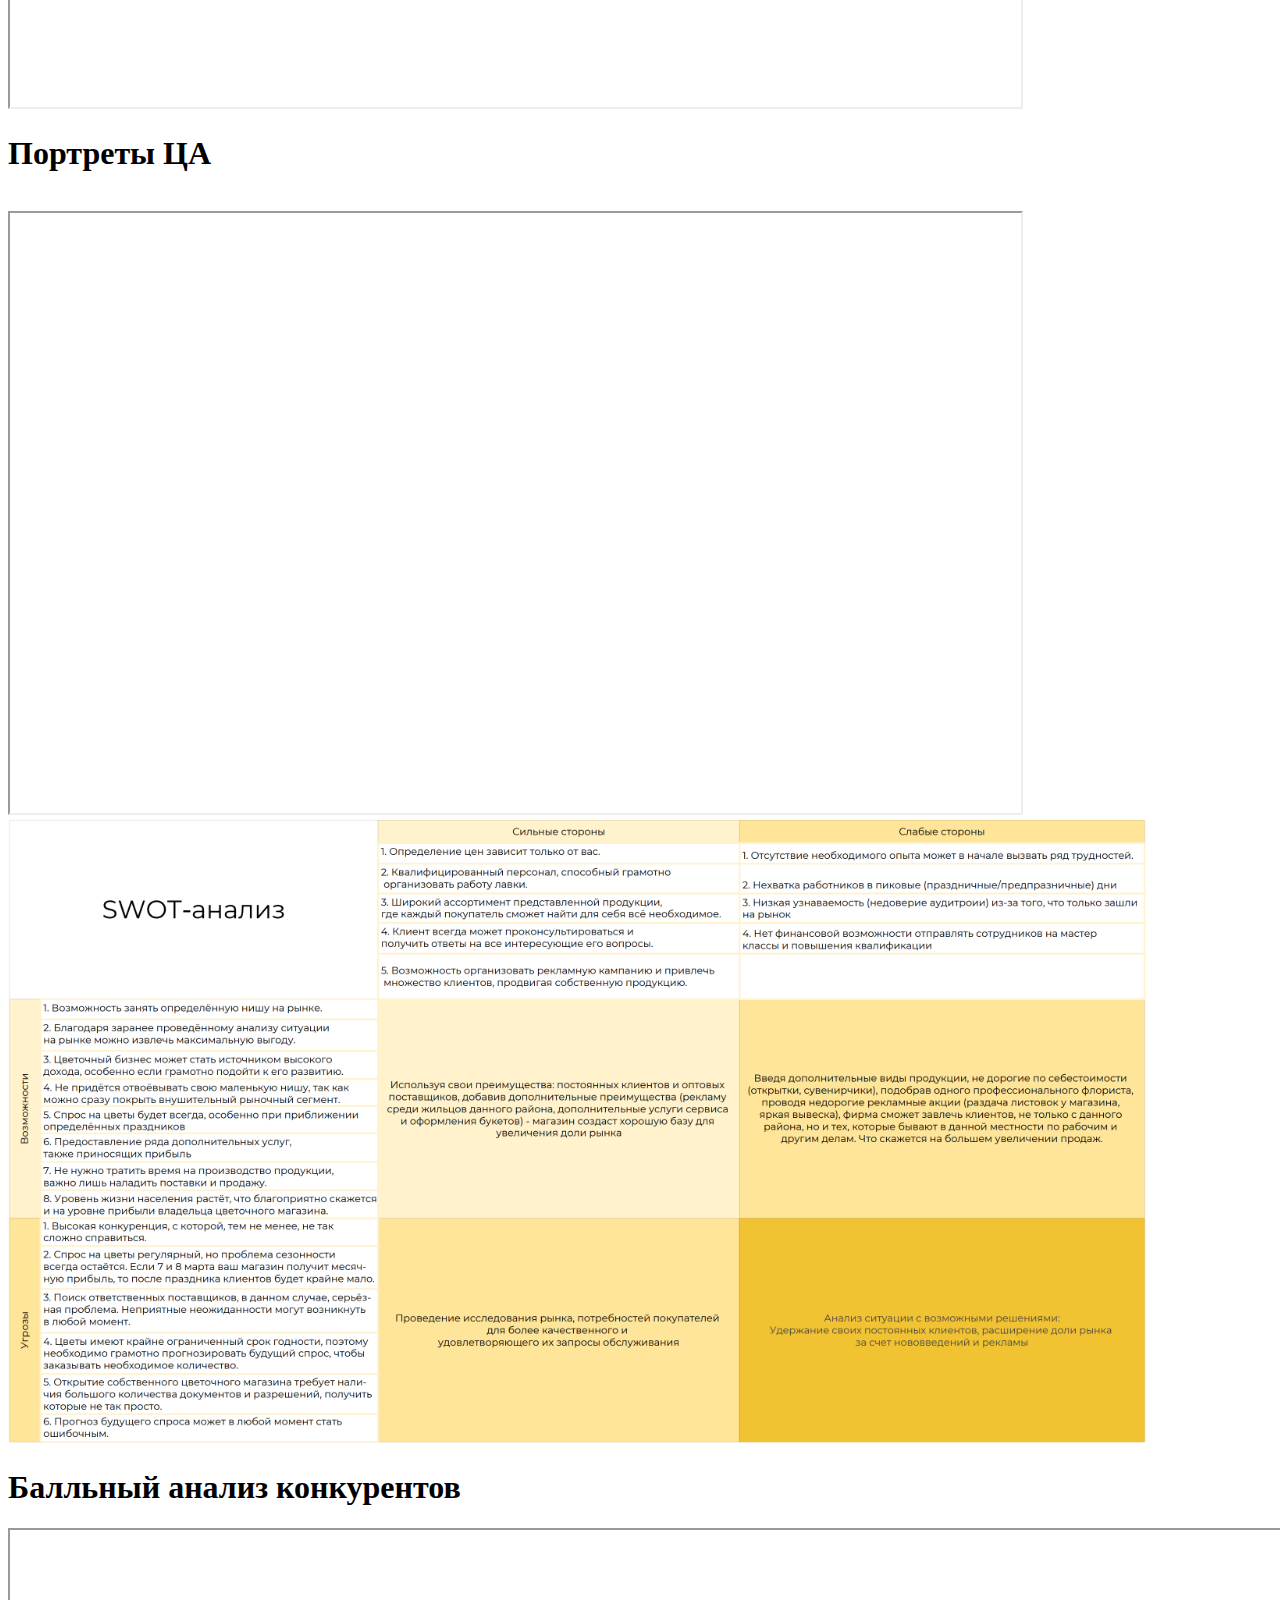
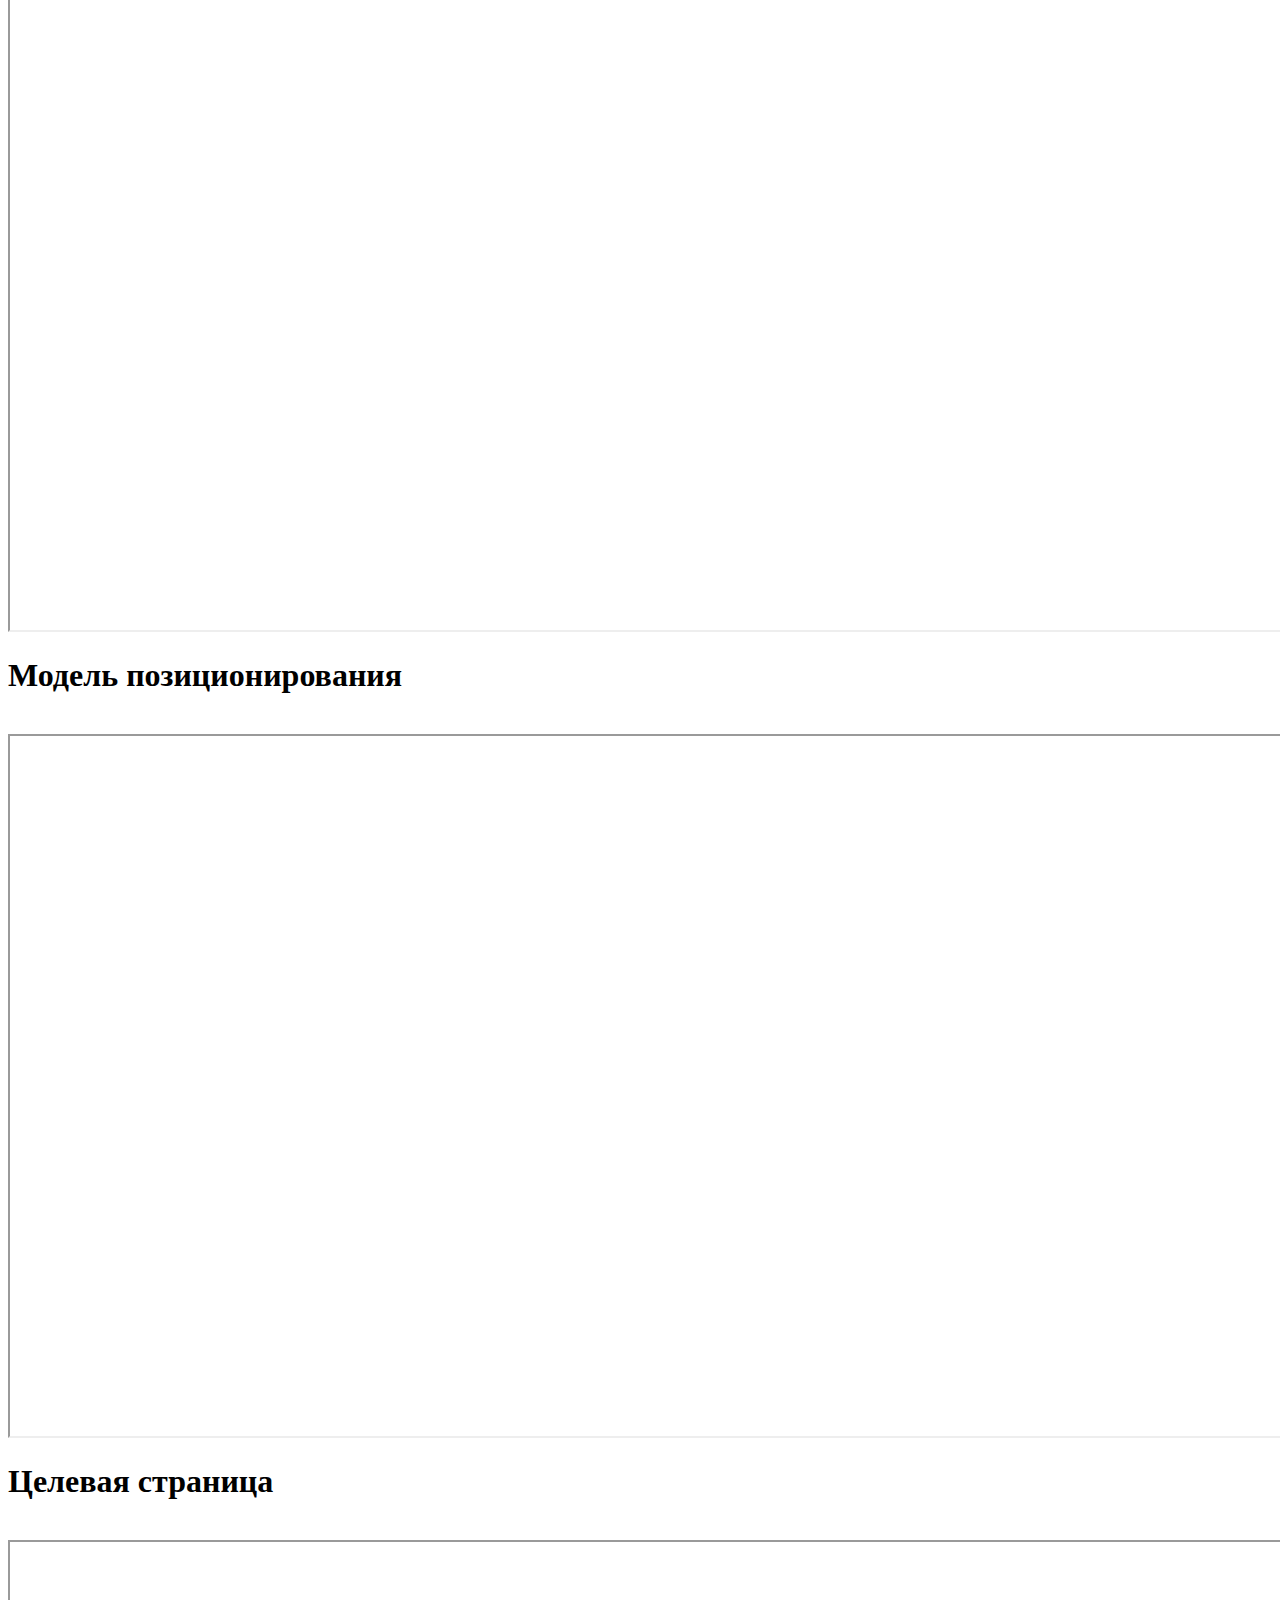
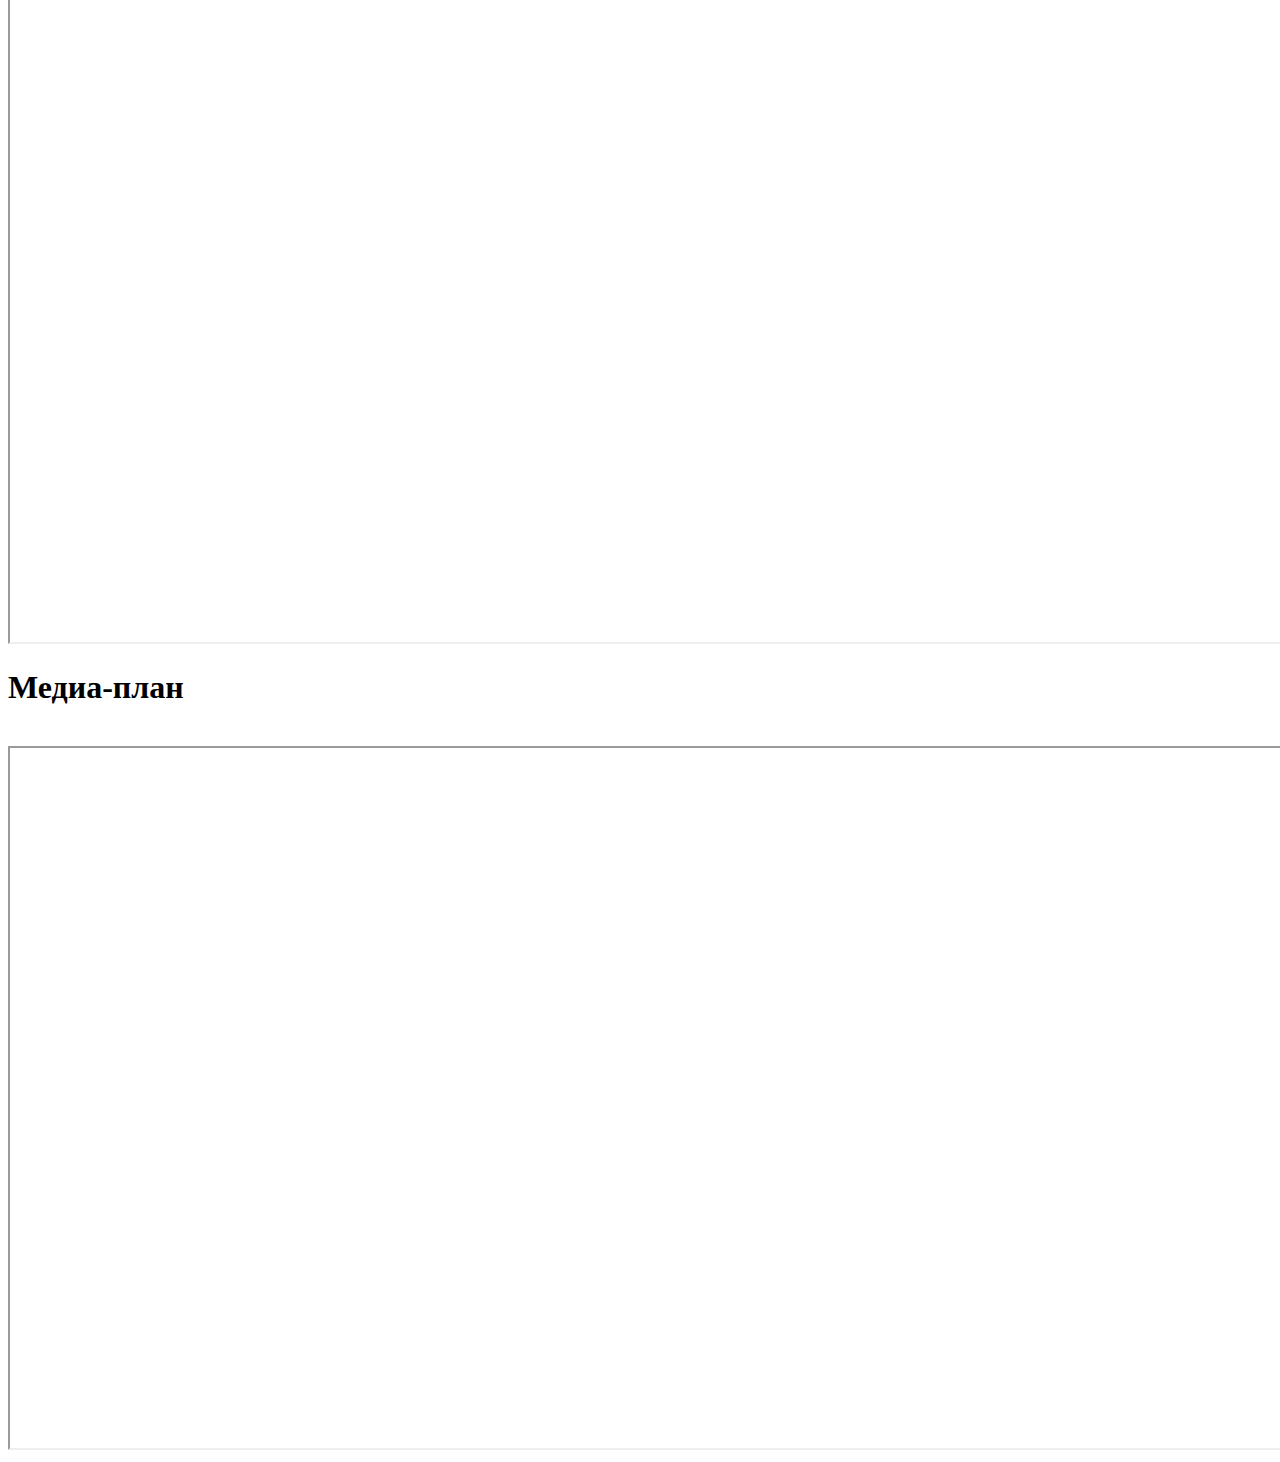
==== commit e232ed34: "123" ====
--- a/index.html
+++ b/index.html
@@ -10,7 +10,7 @@
     <meta name="Resource-type" content="Document" />
     <link rel="stylesheet" href="https://ojenya.github.io/practice/style.css">
     <link href="https://fonts.googleapis.com/css?family=Roboto&display=swap" rel="stylesheet">
-
+    <link href="https://fonts.googleapis.com/css2?family=Manrope:wght@512&display=swap" rel="stylesheet">
     <link rel="stylesheet" type="text/css" href="https://ojenya.github.io/practice/fullPage.js-master/dist/fullpage.css" />
     <link rel="stylesheet" type="text/css" href="https://ojenya.github.io/practice/fullPage.js-master/examples/examples.css" />
 </head>
@@ -33,7 +33,7 @@
     <div id="fullpage">
         <div class="section active" id="section0">
             <div class="overlay">
-                <h1>Отчет по проекту <br> @MALINOVKA</h1>
+                <h1 style=" font-family: 'Manrope', sans-serif;">Отчет по проекту <br> @malinovka</h1>
             </div>
 
             <video data-autoplay loop muted poster="" class="fullscreen-bg__video">
@@ -66,7 +66,7 @@
                 <div class="intro">
                     <h1>Обзор рынка: страна</h1>
                     <br>
-                    <iframe width="1400px" height="701px" data-src=""></iframe>
+                    <iframe width="1400px" height="701px" data-src="./pdf/strana.pdf"></iframe>
 
                 </div>
             </div>
@@ -76,7 +76,7 @@
                     <h1>Обзор рынка: регион</h1>
 
                     <br>
-                    <iframe width="1400px" height="701px" style="background-color: #fff;" data-src=""></iframe>
+                    <iframe width="1400px" height="701px" style="background-color: #fff;" data-src="./pdf/region.pdf"></iframe>
 
                 </div>
             </div>
@@ -85,7 +85,7 @@
                     <h1>Обзор рынка: город</h1>
 
                     <br>
-                    <iframe width="1400px" height="701px" style="background-color: #fff;" data-src=""></iframe>
+                    <iframe width="1400px" height="701px" style="background-color: #fff;" data-src="./pdf/irk.pdf"></iframe>
 
                 </div>
             </div>
@@ -170,7 +170,7 @@
         <div class="section" id="section4">
             <div class="intro">
                 <!-- <iframe width="100%" height="600px" data-src="/img/swot.png"></iframe> -->
-
+                <!-- <iframe width="100%" height="600px" src="https://docs.google.com/spreadsheets/d/e/2PACX-1vSzRoaAdbK9XLBJ5RW9W-UrdWOgM_-HXu1un6Lm3G126a11kiYXmPOYw59hAPSwlHOhUIgQVOhTowqm/pubhtml?widget=true&amp;headers=false"></iframe> -->
                 <img class="swot" src="https://ojenya.github.io/marketing/img/swot.png" width="90%" alt="" srcset="">
             </div>
         </div>
@@ -179,7 +179,7 @@
                 <h1>Балльный анализ конкурентов</h1>
 
                 <iframe width="1400px" height="700px" data-src="./pdf/ball.pdf"></iframe>
-
+                <!-- <iframe id="baln" width="1400px" height="700px" src="https://docs.google.com/document/d/e/2PACX-1vQRPHSvgvYvTQAeA1Od3DURntAL0xdj3WhBJDOsXQ_TiH_K4ZtxKIKW1NkRRAaXIg/pub?embedded=true"></iframe> -->
 
             </div>
         </div>
@@ -208,8 +208,8 @@
                 <div class="intro">
                     <h1>Медиа-план</h1>
                     <br>
-                    <iframe width="1400px" height="700px" data-src=""></iframe>
-
+                    <!-- <iframe width="1400px" height="700px" data-src="https://drive.google.com/file/d/1Cs23UBciymoztpY-vGBSeEib-Cwugx5n/view?usp=sharing"></iframe> -->
+                    <iframe width="1400px" height="700px" src="https://docs.google.com/spreadsheets/d/e/2PACX-1vRG6pfVxxWQJdA5Ini6JK3aFY-EORrtLUFkw2vH5Y2jC8xw4J8TA3MYJMdVF-Nybw/pubhtml?widget=true&amp;headers=false"></iframe>
                 </div>
             </div>
         </div>
